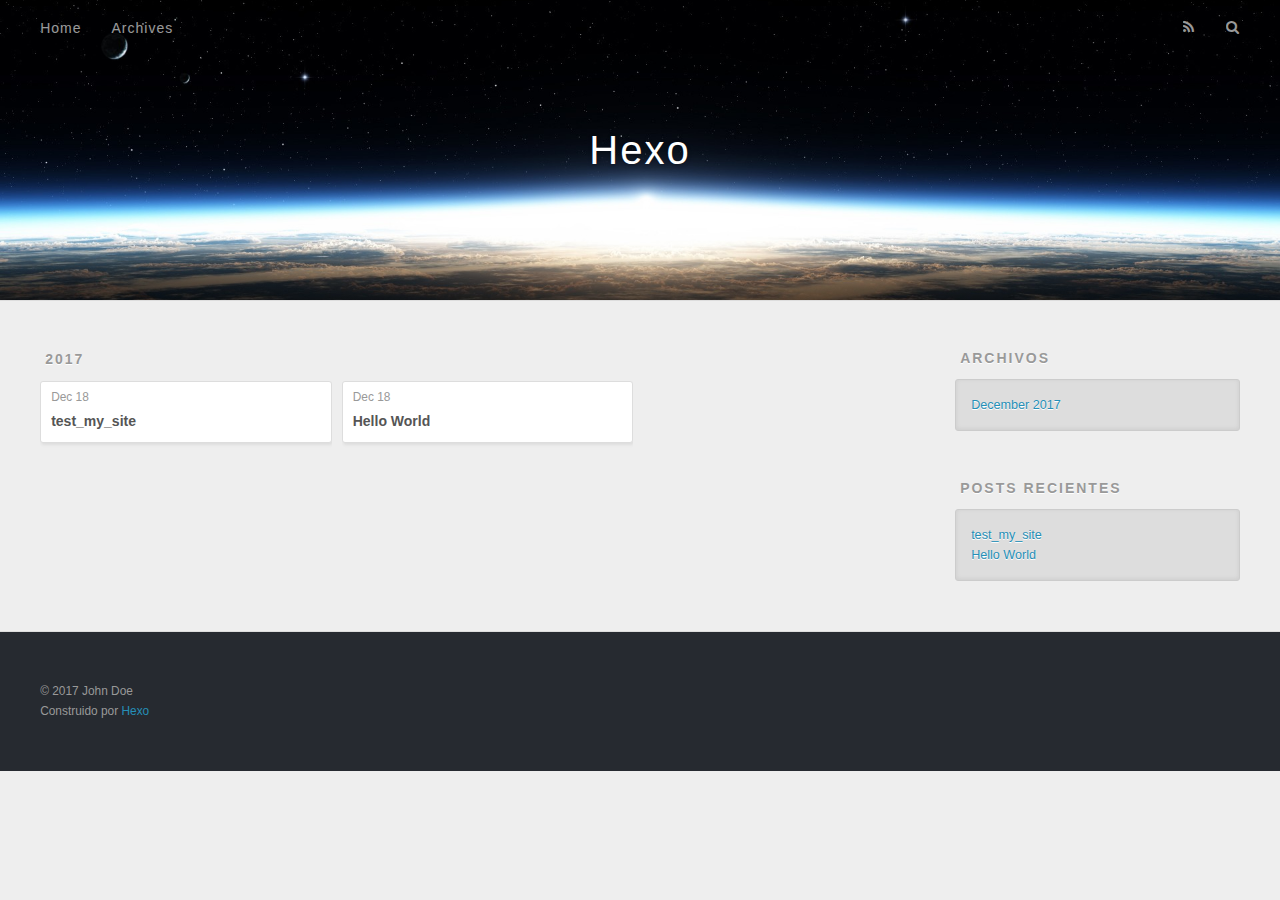
==== archives/index.html @ 65749ff6 "Site updated: 2017-12-18 13:41:14" ====
<!DOCTYPE html>
<html>
<head>
  <meta charset="utf-8">
  

  
  <title>Archivos | Hexo</title>
  <meta name="viewport" content="width=device-width, initial-scale=1, maximum-scale=1">
  <meta property="og:type" content="website">
<meta property="og:title" content="Hexo">
<meta property="og:url" content="http://yoursite.com/archives/index.html">
<meta property="og:site_name" content="Hexo">
<meta name="twitter:card" content="summary">
<meta name="twitter:title" content="Hexo">
  
    <link rel="alternate" href="/atom.xml" title="Hexo" type="application/atom+xml">
  
  
    <link rel="icon" href="/favicon.png">
  
  
    <link href="//fonts.googleapis.com/css?family=Source+Code+Pro" rel="stylesheet" type="text/css">
  
  <link rel="stylesheet" href="/css/style.css">
</head>

<body>
  <div id="container">
    <div id="wrap">
      <header id="header">
  <div id="banner"></div>
  <div id="header-outer" class="outer">
    <div id="header-title" class="inner">
      <h1 id="logo-wrap">
        <a href="/" id="logo">Hexo</a>
      </h1>
      
    </div>
    <div id="header-inner" class="inner">
      <nav id="main-nav">
        <a id="main-nav-toggle" class="nav-icon"></a>
        
          <a class="main-nav-link" href="/">Home</a>
        
          <a class="main-nav-link" href="/archives">Archives</a>
        
      </nav>
      <nav id="sub-nav">
        
          <a id="nav-rss-link" class="nav-icon" href="/atom.xml" title="RSS"></a>
        
        <a id="nav-search-btn" class="nav-icon" title="Buscar"></a>
      </nav>
      <div id="search-form-wrap">
        <form action="//google.com/search" method="get" accept-charset="UTF-8" class="search-form"><input type="search" name="q" class="search-form-input" placeholder="Search"><button type="submit" class="search-form-submit">&#xF002;</button><input type="hidden" name="sitesearch" value="http://yoursite.com"></form>
      </div>
    </div>
  </div>
</header>
      <div class="outer">
        <section id="main">
  
  
    
    
      
      
      <section class="archives-wrap">
        <div class="archive-year-wrap">
          <a href="/archives/2017" class="archive-year">2017</a>
        </div>
        <div class="archives">
    
    <article class="archive-article archive-type-post">
  <div class="archive-article-inner">
    <header class="archive-article-header">
      <a href="/2017/12/18/test-my-site/" class="archive-article-date">
  <time datetime="2017-12-18T04:15:16.000Z" itemprop="datePublished">Dec 18</time>
</a>
      
  
    <h1 itemprop="name">
      <a class="archive-article-title" href="/2017/12/18/test-my-site/">test_my_site</a>
    </h1>
  

    </header>
  </div>
</article>
  
    
    
    <article class="archive-article archive-type-post">
  <div class="archive-article-inner">
    <header class="archive-article-header">
      <a href="/2017/12/18/hello-world/" class="archive-article-date">
  <time datetime="2017-12-18T04:11:05.856Z" itemprop="datePublished">Dec 18</time>
</a>
      
  
    <h1 itemprop="name">
      <a class="archive-article-title" href="/2017/12/18/hello-world/">Hello World</a>
    </h1>
  

    </header>
  </div>
</article>
  
  
    </div></section>
  


</section>
        
          <aside id="sidebar">
  
    

  
    

  
    
  
    
  <div class="widget-wrap">
    <h3 class="widget-title">Archivos</h3>
    <div class="widget">
      <ul class="archive-list"><li class="archive-list-item"><a class="archive-list-link" href="/archives/2017/12/">December 2017</a></li></ul>
    </div>
  </div>


  
    
  <div class="widget-wrap">
    <h3 class="widget-title">Posts recientes</h3>
    <div class="widget">
      <ul>
        
          <li>
            <a href="/2017/12/18/test-my-site/">test_my_site</a>
          </li>
        
          <li>
            <a href="/2017/12/18/hello-world/">Hello World</a>
          </li>
        
      </ul>
    </div>
  </div>

  
</aside>
        
      </div>
      <footer id="footer">
  
  <div class="outer">
    <div id="footer-info" class="inner">
      &copy; 2017 John Doe<br>
      Construido por <a href="http://hexo.io/" target="_blank">Hexo</a>
    </div>
  </div>
</footer>
    </div>
    <nav id="mobile-nav">
  
    <a href="/" class="mobile-nav-link">Home</a>
  
    <a href="/archives" class="mobile-nav-link">Archives</a>
  
</nav>
    

<script src="//ajax.googleapis.com/ajax/libs/jquery/2.0.3/jquery.min.js"></script>


  <link rel="stylesheet" href="/fancybox/jquery.fancybox.css">
  <script src="/fancybox/jquery.fancybox.pack.js"></script>


<script src="/js/script.js"></script>



  </div>
</body>
</html>
---- css/style.css ----
body {
  width: 100%;
}
body:before,
body:after {
  content: "";
  display: table;
}
body:after {
  clear: both;
}
html,
body,
div,
span,
applet,
object,
iframe,
h1,
h2,
h3,
h4,
h5,
h6,
p,
blockquote,
pre,
a,
abbr,
acronym,
address,
big,
cite,
code,
del,
dfn,
em,
img,
ins,
kbd,
q,
s,
samp,
small,
strike,
strong,
sub,
sup,
tt,
var,
dl,
dt,
dd,
ol,
ul,
li,
fieldset,
form,
label,
legend,
table,
caption,
tbody,
tfoot,
thead,
tr,
th,
td {
  margin: 0;
  padding: 0;
  border: 0;
  outline: 0;
  font-weight: inherit;
  font-style: inherit;
  font-family: inherit;
  font-size: 100%;
  vertical-align: baseline;
}
body {
  line-height: 1;
  color: #000;
  background: #fff;
}
ol,
ul {
  list-style: none;
}
table {
  border-collapse: separate;
  border-spacing: 0;
  vertical-align: middle;
}
caption,
th,
td {
  text-align: left;
  font-weight: normal;
  vertical-align: middle;
}
a img {
  border: none;
}
input,
button {
  margin: 0;
  padding: 0;
}
input::-moz-focus-inner,
button::-moz-focus-inner {
  border: 0;
  padding: 0;
}
@font-face {
  font-family: FontAwesome;
  font-style: normal;
  font-weight: normal;
  src: url("fonts/fontawesome-webfont.eot?v=#4.0.3");
  src: url("fonts/fontawesome-webfont.eot?#iefix&v=#4.0.3") format("embedded-opentype"), url("fonts/fontawesome-webfont.woff?v=#4.0.3") format("woff"), url("fonts/fontawesome-webfont.ttf?v=#4.0.3") format("truetype"), url("fonts/fontawesome-webfont.svg#fontawesomeregular?v=#4.0.3") format("svg");
}
html,
body,
#container {
  height: 100%;
}
body {
  background: #eee;
  font: 14px -apple-system, BlinkMacSystemFont, "Segoe UI", "Roboto", "Oxygen", "Ubuntu", "Cantarell", "Fira Sans", "Droid Sans", "Helvetica Neue", sans-serif;
  -webkit-text-size-adjust: 100%;
}
.outer {
  max-width: 1220px;
  margin: 0 auto;
  padding: 0 20px;
}
.outer:before,
.outer:after {
  content: "";
  display: table;
}
.outer:after {
  clear: both;
}
.inner {
  display: inline;
  float: left;
  width: 98.33333333333333%;
  margin: 0 0.833333333333333%;
}
.left,
.alignleft {
  float: left;
}
.right,
.alignright {
  float: right;
}
.clear {
  clear: both;
}
#container {
  position: relative;
}
.mobile-nav-on {
  overflow: hidden;
}
#wrap {
  height: 100%;
  width: 100%;
  position: absolute;
  top: 0;
  left: 0;
  -webkit-transition: 0.2s ease-out;
  -moz-transition: 0.2s ease-out;
  -ms-transition: 0.2s ease-out;
  transition: 0.2s ease-out;
  z-index: 1;
  background: #eee;
}
.mobile-nav-on #wrap {
  left: 280px;
}
@media screen and (min-width: 768px) {
  #main {
    display: inline;
    float: left;
    width: 73.33333333333333%;
    margin: 0 0.833333333333333%;
  }
}
.article-date,
.article-category-link,
.archive-year,
.widget-title {
  text-decoration: none;
  text-transform: uppercase;
  letter-spacing: 2px;
  color: #999;
  margin-bottom: 1em;
  margin-left: 5px;
  line-height: 1em;
  text-shadow: 0 1px #fff;
  font-weight: bold;
}
.article-inner,
.archive-article-inner {
  background: #fff;
  -webkit-box-shadow: 1px 2px 3px #ddd;
  box-shadow: 1px 2px 3px #ddd;
  border: 1px solid #ddd;
  border-radius: 3px;
}
.article-entry h1,
.widget h1 {
  font-size: 2em;
}
.article-entry h2,
.widget h2 {
  font-size: 1.5em;
}
.article-entry h3,
.widget h3 {
  font-size: 1.3em;
}
.article-entry h4,
.widget h4 {
  font-size: 1.2em;
}
.article-entry h5,
.widget h5 {
  font-size: 1em;
}
.article-entry h6,
.widget h6 {
  font-size: 1em;
  color: #999;
}
.article-entry hr,
.widget hr {
  border: 1px dashed #ddd;
}
.article-entry strong,
.widget strong {
  font-weight: bold;
}
.article-entry em,
.widget em,
.article-entry cite,
.widget cite {
  font-style: italic;
}
.article-entry sup,
.widget sup,
.article-entry sub,
.widget sub {
  font-size: 0.75em;
  line-height: 0;
  position: relative;
  vertical-align: baseline;
}
.article-entry sup,
.widget sup {
  top: -0.5em;
}
.article-entry sub,
.widget sub {
  bottom: -0.2em;
}
.article-entry small,
.widget small {
  font-size: 0.85em;
}
.article-entry acronym,
.widget acronym,
.article-entry abbr,
.widget abbr {
  border-bottom: 1px dotted;
}
.article-entry ul,
.widget ul,
.article-entry ol,
.widget ol,
.article-entry dl,
.widget dl {
  margin: 0 20px;
  line-height: 1.6em;
}
.article-entry ul ul,
.widget ul ul,
.article-entry ol ul,
.widget ol ul,
.article-entry ul ol,
.widget ul ol,
.article-entry ol ol,
.widget ol ol {
  margin-top: 0;
  margin-bottom: 0;
}
.article-entry ul,
.widget ul {
  list-style: disc;
}
.article-entry ol,
.widget ol {
  list-style: decimal;
}
.article-entry dt,
.widget dt {
  font-weight: bold;
}
#header {
  height: 300px;
  position: relative;
  border-bottom: 1px solid #ddd;
}
#header:before,
#header:after {
  content: "";
  position: absolute;
  left: 0;
  right: 0;
  height: 40px;
}
#header:before {
  top: 0;
  background: -webkit-linear-gradient(rgba(0,0,0,0.2), transparent);
  background: -moz-linear-gradient(rgba(0,0,0,0.2), transparent);
  background: -ms-linear-gradient(rgba(0,0,0,0.2), transparent);
  background: linear-gradient(rgba(0,0,0,0.2), transparent);
}
#header:after {
  bottom: 0;
  background: -webkit-linear-gradient(transparent, rgba(0,0,0,0.2));
  background: -moz-linear-gradient(transparent, rgba(0,0,0,0.2));
  background: -ms-linear-gradient(transparent, rgba(0,0,0,0.2));
  background: linear-gradient(transparent, rgba(0,0,0,0.2));
}
#header-outer {
  height: 100%;
  position: relative;
}
#header-inner {
  position: relative;
  overflow: hidden;
}
#banner {
  position: absolute;
  top: 0;
  left: 0;
  width: 100%;
  height: 100%;
  background: url("images/banner.jpg") center #000;
  -webkit-background-size: cover;
  -moz-background-size: cover;
  background-size: cover;
  z-index: -1;
}
#header-title {
  text-align: center;
  height: 40px;
  position: absolute;
  top: 50%;
  left: 0;
  margin-top: -20px;
}
#logo,
#subtitle {
  text-decoration: none;
  color: #fff;
  font-weight: 300;
  text-shadow: 0 1px 4px rgba(0,0,0,0.3);
}
#logo {
  font-size: 40px;
  line-height: 40px;
  letter-spacing: 2px;
}
#subtitle {
  font-size: 16px;
  line-height: 16px;
  letter-spacing: 1px;
}
#subtitle-wrap {
  margin-top: 16px;
}
#main-nav {
  float: left;
  margin-left: -15px;
}
.nav-icon,
.main-nav-link {
  float: left;
  color: #fff;
  opacity: 0.6;
  text-decoration: none;
  text-shadow: 0 1px rgba(0,0,0,0.2);
  -webkit-transition: opacity 0.2s;
  -moz-transition: opacity 0.2s;
  -ms-transition: opacity 0.2s;
  transition: opacity 0.2s;
  display: block;
  padding: 20px 15px;
}
.nav-icon:hover,
.main-nav-link:hover {
  opacity: 1;
}
.nav-icon {
  font-family: FontAwesome;
  text-align: center;
  font-size: 14px;
  width: 14px;
  height: 14px;
  padding: 20px 15px;
  position: relative;
  cursor: pointer;
}
.main-nav-link {
  font-weight: 300;
  letter-spacing: 1px;
}
@media screen and (max-width: 479px) {
  .main-nav-link {
    display: none;
  }
}
#main-nav-toggle {
  display: none;
}
#main-nav-toggle:before {
  content: "\f0c9";
}
@media screen and (max-width: 479px) {
  #main-nav-toggle {
    display: block;
  }
}
#sub-nav {
  float: right;
  margin-right: -15px;
}
#nav-rss-link:before {
  content: "\f09e";
}
#nav-search-btn:before {
  content: "\f002";
}
#search-form-wrap {
  position: absolute;
  top: 15px;
  width: 150px;
  height: 30px;
  right: -150px;
  opacity: 0;
  -webkit-transition: 0.2s ease-out;
  -moz-transition: 0.2s ease-out;
  -ms-transition: 0.2s ease-out;
  transition: 0.2s ease-out;
}
#search-form-wrap.on {
  opacity: 1;
  right: 0;
}
@media screen and (max-width: 479px) {
  #search-form-wrap {
    width: 100%;
    right: -100%;
  }
}
.search-form {
  position: absolute;
  top: 0;
  left: 0;
  right: 0;
  background: #fff;
  padding: 5px 15px;
  border-radius: 15px;
  -webkit-box-shadow: 0 0 10px rgba(0,0,0,0.3);
  box-shadow: 0 0 10px rgba(0,0,0,0.3);
}
.search-form-input {
  border: none;
  background: none;
  color: #555;
  width: 100%;
  font: 13px -apple-system, BlinkMacSystemFont, "Segoe UI", "Roboto", "Oxygen", "Ubuntu", "Cantarell", "Fira Sans", "Droid Sans", "Helvetica Neue", sans-serif;
  outline: none;
}
.search-form-input::-webkit-search-results-decoration,
.search-form-input::-webkit-search-cancel-button {
  -webkit-appearance: none;
}
.search-form-submit {
  position: absolute;
  top: 50%;
  right: 10px;
  margin-top: -7px;
  font: 13px FontAwesome;
  border: none;
  background: none;
  color: #bbb;
  cursor: pointer;
}
.search-form-submit:hover,
.search-form-submit:focus {
  color: #777;
}
.article {
  margin: 50px 0;
}
.article-inner {
  overflow: hidden;
}
.article-meta:before,
.article-meta:after {
  content: "";
  display: table;
}
.article-meta:after {
  clear: both;
}
.article-date {
  float: left;
}
.article-category {
  float: left;
  line-height: 1em;
  color: #ccc;
  text-shadow: 0 1px #fff;
  margin-left: 8px;
}
.article-category:before {
  content: "\2022";
}
.article-category-link {
  margin: 0 12px 1em;
}
.article-header {
  padding: 20px 20px 0;
}
.article-title {
  text-decoration: none;
  font-size: 2em;
  font-weight: bold;
  color: #555;
  line-height: 1.1em;
  -webkit-transition: color 0.2s;
  -moz-transition: color 0.2s;
  -ms-transition: color 0.2s;
  transition: color 0.2s;
}
a.article-title:hover {
  color: #258fb8;
}
.article-entry {
  color: #555;
  padding: 0 20px;
}
.article-entry:before,
.article-entry:after {
  content: "";
  display: table;
}
.article-entry:after {
  clear: both;
}
.article-entry p,
.article-entry table {
  line-height: 1.6em;
  margin: 1.6em 0;
}
.article-entry h1,
.article-entry h2,
.article-entry h3,
.article-entry h4,
.article-entry h5,
.article-entry h6 {
  font-weight: bold;
}
.article-entry h1,
.article-entry h2,
.article-entry h3,
.article-entry h4,
.article-entry h5,
.article-entry h6 {
  line-height: 1.1em;
  margin: 1.1em 0;
}
.article-entry a {
  color: #258fb8;
  text-decoration: none;
}
.article-entry a:hover {
  text-decoration: underline;
}
.article-entry ul,
.article-entry ol,
.article-entry dl {
  margin-top: 1.6em;
  margin-bottom: 1.6em;
}
.article-entry img,
.article-entry video {
  max-width: 100%;
  height: auto;
  display: block;
  margin: auto;
}
.article-entry iframe {
  border: none;
}
.article-entry table {
  width: 100%;
  border-collapse: collapse;
  border-spacing: 0;
}
.article-entry th {
  font-weight: bold;
  border-bottom: 3px solid #ddd;
  padding-bottom: 0.5em;
}
.article-entry td {
  border-bottom: 1px solid #ddd;
  padding: 10px 0;
}
.article-entry blockquote {
  font-family: Georgia, "Times New Roman", serif;
  font-size: 1.4em;
  margin: 1.6em 20px;
  text-align: center;
}
.article-entry blockquote footer {
  font-size: 14px;
  margin: 1.6em 0;
  font-family: -apple-system, BlinkMacSystemFont, "Segoe UI", "Roboto", "Oxygen", "Ubuntu", "Cantarell", "Fira Sans", "Droid Sans", "Helvetica Neue", sans-serif;
}
.article-entry blockquote footer cite:before {
  content: "—";
  padding: 0 0.5em;
}
.article-entry .pullquote {
  text-align: left;
  width: 45%;
  margin: 0;
}
.article-entry .pullquote.left {
  margin-left: 0.5em;
  margin-right: 1em;
}
.article-entry .pullquote.right {
  margin-right: 0.5em;
  margin-left: 1em;
}
.article-entry .caption {
  color: #999;
  display: block;
  font-size: 0.9em;
  margin-top: 0.5em;
  position: relative;
  text-align: center;
}
.article-entry .video-container {
  position: relative;
  padding-top: 56.25%;
  height: 0;
  overflow: hidden;
}
.article-entry .video-container iframe,
.article-entry .video-container object,
.article-entry .video-container embed {
  position: absolute;
  top: 0;
  left: 0;
  width: 100%;
  height: 100%;
  margin-top: 0;
}
.article-more-link a {
  display: inline-block;
  line-height: 1em;
  padding: 6px 15px;
  border-radius: 15px;
  background: #eee;
  color: #999;
  text-shadow: 0 1px #fff;
  text-decoration: none;
}
.article-more-link a:hover {
  background: #258fb8;
  color: #fff;
  text-decoration: none;
  text-shadow: 0 1px #1e7293;
}
.article-footer {
  font-size: 0.85em;
  line-height: 1.6em;
  border-top: 1px solid #ddd;
  padding-top: 1.6em;
  margin: 0 20px 20px;
}
.article-footer:before,
.article-footer:after {
  content: "";
  display: table;
}
.article-footer:after {
  clear: both;
}
.article-footer a {
  color: #999;
  text-decoration: none;
}
.article-footer a:hover {
  color: #555;
}
.article-tag-list-item {
  float: left;
  margin-right: 10px;
}
.article-tag-list-link:before {
  content: "#";
}
.article-comment-link {
  float: right;
}
.article-comment-link:before {
  content: "\f075";
  font-family: FontAwesome;
  padding-right: 8px;
}
.article-share-link {
  cursor: pointer;
  float: right;
  margin-left: 20px;
}
.article-share-link:before {
  content: "\f064";
  font-family: FontAwesome;
  padding-right: 6px;
}
#article-nav {
  position: relative;
}
#article-nav:before,
#article-nav:after {
  content: "";
  display: table;
}
#article-nav:after {
  clear: both;
}
@media screen and (min-width: 768px) {
  #article-nav {
    margin: 50px 0;
  }
  #article-nav:before {
    width: 8px;
    height: 8px;
    position: absolute;
    top: 50%;
    left: 50%;
    margin-top: -4px;
    margin-left: -4px;
    content: "";
    border-radius: 50%;
    background: #ddd;
    -webkit-box-shadow: 0 1px 2px #fff;
    box-shadow: 0 1px 2px #fff;
  }
}
.article-nav-link-wrap {
  text-decoration: none;
  text-shadow: 0 1px #fff;
  color: #999;
  -webkit-box-sizing: border-box;
  -moz-box-sizing: border-box;
  box-sizing: border-box;
  margin-top: 50px;
  text-align: center;
  display: block;
}
.article-nav-link-wrap:hover {
  color: #555;
}
@media screen and (min-width: 768px) {
  .article-nav-link-wrap {
    width: 50%;
    margin-top: 0;
  }
}
@media screen and (min-width: 768px) {
  #article-nav-newer {
    float: left;
    text-align: right;
    padding-right: 20px;
  }
}
@media screen and (min-width: 768px) {
  #article-nav-older {
    float: right;
    text-align: left;
    padding-left: 20px;
  }
}
.article-nav-caption {
  text-transform: uppercase;
  letter-spacing: 2px;
  color: #ddd;
  line-height: 1em;
  font-weight: bold;
}
#article-nav-newer .article-nav-caption {
  margin-right: -2px;
}
.article-nav-title {
  font-size: 0.85em;
  line-height: 1.6em;
  margin-top: 0.5em;
}
.article-share-box {
  position: absolute;
  display: none;
  background: #fff;
  -webkit-box-shadow: 1px 2px 10px rgba(0,0,0,0.2);
  box-shadow: 1px 2px 10px rgba(0,0,0,0.2);
  border-radius: 3px;
  margin-left: -145px;
  overflow: hidden;
  z-index: 1;
}
.article-share-box.on {
  display: block;
}
.article-share-input {
  width: 100%;
  background: none;
  -webkit-box-sizing: border-box;
  -moz-box-sizing: border-box;
  box-sizing: border-box;
  font: 14px -apple-system, BlinkMacSystemFont, "Segoe UI", "Roboto", "Oxygen", "Ubuntu", "Cantarell", "Fira Sans", "Droid Sans", "Helvetica Neue", sans-serif;
  padding: 0 15px;
  color: #555;
  outline: none;
  border: 1px solid #ddd;
  border-radius: 3px 3px 0 0;
  height: 36px;
  line-height: 36px;
}
.article-share-links {
  background: #eee;
}
.article-share-links:before,
.article-share-links:after {
  content: "";
  display: table;
}
.article-share-links:after {
  clear: both;
}
.article-share-twitter,
.article-share-facebook,
.article-share-pinterest,
.article-share-google {
  width: 50px;
  height: 36px;
  display: block;
  float: left;
  position: relative;
  color: #999;
  text-shadow: 0 1px #fff;
}
.article-share-twitter:before,
.article-share-facebook:before,
.article-share-pinterest:before,
.article-share-google:before {
  font-size: 20px;
  font-family: FontAwesome;
  width: 20px;
  height: 20px;
  position: absolute;
  top: 50%;
  left: 50%;
  margin-top: -10px;
  margin-left: -10px;
  text-align: center;
}
.article-share-twitter:hover,
.article-share-facebook:hover,
.article-share-pinterest:hover,
.article-share-google:hover {
  color: #fff;
}
.article-share-twitter:before {
  content: "\f099";
}
.article-share-twitter:hover {
  background: #00aced;
  text-shadow: 0 1px #008abe;
}
.article-share-facebook:before {
  content: "\f09a";
}
.article-share-facebook:hover {
  background: #3b5998;
  text-shadow: 0 1px #2f477a;
}
.article-share-pinterest:before {
  content: "\f0d2";
}
.article-share-pinterest:hover {
  background: #cb2027;
  text-shadow: 0 1px #a21a1f;
}
.article-share-google:before {
  content: "\f0d5";
}
.article-share-google:hover {
  background: #dd4b39;
  text-shadow: 0 1px #be3221;
}
.article-gallery {
  background: #000;
  position: relative;
}
.article-gallery-photos {
  position: relative;
  overflow: hidden;
}
.article-gallery-img {
  display: none;
  max-width: 100%;
}
.article-gallery-img:first-child {
  display: block;
}
.article-gallery-img.loaded {
  position: absolute;
  display: block;
}
.article-gallery-img img {
  display: block;
  max-width: 100%;
  margin: 0 auto;
}
#comments {
  background: #fff;
  -webkit-box-shadow: 1px 2px 3px #ddd;
  box-shadow: 1px 2px 3px #ddd;
  padding: 20px;
  border: 1px solid #ddd;
  border-radius: 3px;
  margin: 50px 0;
}
#comments a {
  color: #258fb8;
}
.archives-wrap {
  margin: 50px 0;
}
.archives:before,
.archives:after {
  content: "";
  display: table;
}
.archives:after {
  clear: both;
}
.archive-year-wrap {
  margin-bottom: 1em;
}
.archives {
  -webkit-column-gap: 10px;
  -moz-column-gap: 10px;
  column-gap: 10px;
}
@media screen and (min-width: 480px) and (max-width: 767px) {
  .archives {
    -webkit-column-count: 2;
    -moz-column-count: 2;
    column-count: 2;
  }
}
@media screen and (min-width: 768px) {
  .archives {
    -webkit-column-count: 3;
    -moz-column-count: 3;
    column-count: 3;
  }
}
.archive-article {
  -webkit-column-break-inside: avoid;
  page-break-inside: avoid;
  overflow: hidden;
  break-inside: avoid-column;
}
.archive-article-inner {
  padding: 10px;
  margin-bottom: 15px;
}
.archive-article-title {
  text-decoration: none;
  font-weight: bold;
  color: #555;
  -webkit-transition: color 0.2s;
  -moz-transition: color 0.2s;
  -ms-transition: color 0.2s;
  transition: color 0.2s;
  line-height: 1.6em;
}
.archive-article-title:hover {
  color: #258fb8;
}
.archive-article-footer {
  margin-top: 1em;
}
.archive-article-date {
  color: #999;
  text-decoration: none;
  font-size: 0.85em;
  line-height: 1em;
  margin-bottom: 0.5em;
  display: block;
}
#page-nav {
  margin: 50px auto;
  background: #fff;
  -webkit-box-shadow: 1px 2px 3px #ddd;
  box-shadow: 1px 2px 3px #ddd;
  border: 1px solid #ddd;
  border-radius: 3px;
  text-align: center;
  color: #999;
  overflow: hidden;
}
#page-nav:before,
#page-nav:after {
  content: "";
  display: table;
}
#page-nav:after {
  clear: both;
}
#page-nav a,
#page-nav span {
  padding: 10px 20px;
  line-height: 1;
  height: 2ex;
}
#page-nav a {
  color: #999;
  text-decoration: none;
}
#page-nav a:hover {
  background: #999;
  color: #fff;
}
#page-nav .prev {
  float: left;
}
#page-nav .next {
  float: right;
}
#page-nav .page-number {
  display: inline-block;
}
@media screen and (max-width: 479px) {
  #page-nav .page-number {
    display: none;
  }
}
#page-nav .current {
  color: #555;
  font-weight: bold;
}
#page-nav .space {
  color: #ddd;
}
#footer {
  background: #262a30;
  padding: 50px 0;
  border-top: 1px solid #ddd;
  color: #999;
}
#footer a {
  color: #258fb8;
  text-decoration: none;
}
#footer a:hover {
  text-decoration: underline;
}
#footer-info {
  line-height: 1.6em;
  font-size: 0.85em;
}
.article-entry pre,
.article-entry .highlight {
  background: #2d2d2d;
  margin: 0 -20px;
  padding: 15px 20px;
  border-style: solid;
  border-color: #ddd;
  border-width: 1px 0;
  overflow: auto;
  color: #ccc;
  line-height: 22.400000000000002px;
}
.article-entry .highlight .gutter pre,
.article-entry .gist .gist-file .gist-data .line-numbers {
  color: #666;
  font-size: 0.85em;
}
.article-entry pre,
.article-entry code {
  font-family: "Source Code Pro", Consolas, Monaco, Menlo, Consolas, monospace;
}
.article-entry code {
  background: #eee;
  text-shadow: 0 1px #fff;
  padding: 0 0.3em;
}
.article-entry pre code {
  background: none;
  text-shadow: none;
  padding: 0;
}
.article-entry .highlight pre {
  border: none;
  margin: 0;
  padding: 0;
}
.article-entry .highlight table {
  margin: 0;
  width: auto;
}
.article-entry .highlight td {
  border: none;
  padding: 0;
}
.article-entry .highlight figcaption {
  font-size: 0.85em;
  color: #999;
  line-height: 1em;
  margin-bottom: 1em;
}
.article-entry .highlight figcaption:before,
.article-entry .highlight figcaption:after {
  content: "";
  display: table;
}
.article-entry .highlight figcaption:after {
  clear: both;
}
.article-entry .highlight figcaption a {
  float: right;
}
.article-entry .highlight .gutter pre {
  text-align: right;
  padding-right: 20px;
}
.article-entry .highlight .line {
  height: 22.400000000000002px;
}
.article-entry .highlight .line.marked {
  background: #515151;
}
.article-entry .gist {
  margin: 0 -20px;
  border-style: solid;
  border-color: #ddd;
  border-width: 1px 0;
  background: #2d2d2d;
  padding: 15px 20px 15px 0;
}
.article-entry .gist .gist-file {
  border: none;
  font-family: "Source Code Pro", Consolas, Monaco, Menlo, Consolas, monospace;
  margin: 0;
}
.article-entry .gist .gist-file .gist-data {
  background: none;
  border: none;
}
.article-entry .gist .gist-file .gist-data .line-numbers {
  background: none;
  border: none;
  padding: 0 20px 0 0;
}
.article-entry .gist .gist-file .gist-data .line-data {
  padding: 0 !important;
}
.article-entry .gist .gist-file .highlight {
  margin: 0;
  padding: 0;
  border: none;
}
.article-entry .gist .gist-file .gist-meta {
  background: #2d2d2d;
  color: #999;
  font: 0.85em -apple-system, BlinkMacSystemFont, "Segoe UI", "Roboto", "Oxygen", "Ubuntu", "Cantarell", "Fira Sans", "Droid Sans", "Helvetica Neue", sans-serif;
  text-shadow: 0 0;
  padding: 0;
  margin-top: 1em;
  margin-left: 20px;
}
.article-entry .gist .gist-file .gist-meta a {
  color: #258fb8;
  font-weight: normal;
}
.article-entry .gist .gist-file .gist-meta a:hover {
  text-decoration: underline;
}
pre .comment,
pre .title {
  color: #999;
}
pre .variable,
pre .attribute,
pre .tag,
pre .regexp,
pre .ruby .constant,
pre .xml .tag .title,
pre .xml .pi,
pre .xml .doctype,
pre .html .doctype,
pre .css .id,
pre .css .class,
pre .css .pseudo {
  color: #f2777a;
}
pre .number,
pre .preprocessor,
pre .built_in,
pre .literal,
pre .params,
pre .constant {
  color: #f99157;
}
pre .class,
pre .ruby .class .title,
pre .css .rules .attribute {
  color: #9c9;
}
pre .string,
pre .value,
pre .inheritance,
pre .header,
pre .ruby .symbol,
pre .xml .cdata {
  color: #9c9;
}
pre .css .hexcolor {
  color: #6cc;
}
pre .function,
pre .python .decorator,
pre .python .title,
pre .ruby .function .title,
pre .ruby .title .keyword,
pre .perl .sub,
pre .javascript .title,
pre .coffeescript .title {
  color: #69c;
}
pre .keyword,
pre .javascript .function {
  color: #c9c;
}
@media screen and (max-width: 479px) {
  #mobile-nav {
    position: absolute;
    top: 0;
    left: 0;
    width: 280px;
    height: 100%;
    background: #191919;
    border-right: 1px solid #fff;
  }
}
@media screen and (max-width: 479px) {
  .mobile-nav-link {
    display: block;
    color: #999;
    text-decoration: none;
    padding: 15px 20px;
    font-weight: bold;
  }
  .mobile-nav-link:hover {
    color: #fff;
  }
}
@media screen and (min-width: 768px) {
  #sidebar {
    display: inline;
    float: left;
    width: 23.333333333333332%;
    margin: 0 0.833333333333333%;
  }
}
.widget-wrap {
  margin: 50px 0;
}
.widget {
  color: #777;
  text-shadow: 0 1px #fff;
  background: #ddd;
  -webkit-box-shadow: 0 -1px 4px #ccc inset;
  box-shadow: 0 -1px 4px #ccc inset;
  border: 1px solid #ccc;
  padding: 15px;
  border-radius: 3px;
}
.widget a {
  color: #258fb8;
  text-decoration: none;
}
.widget a:hover {
  text-decoration: underline;
}
.widget ul ul,
.widget ol ul,
.widget dl ul,
.widget ul ol,
.widget ol ol,
.widget dl ol,
.widget ul dl,
.widget ol dl,
.widget dl dl {
  margin-left: 15px;
  list-style: disc;
}
.widget {
  line-height: 1.6em;
  word-wrap: break-word;
  font-size: 0.9em;
}
.widget ul,
.widget ol {
  list-style: none;
  margin: 0;
}
.widget ul ul,
.widget ol ul,
.widget ul ol,
.widget ol ol {
  margin: 0 20px;
}
.widget ul ul,
.widget ol ul {
  list-style: disc;
}
.widget ul ol,
.widget ol ol {
  list-style: decimal;
}
.category-list-count,
.tag-list-count,
.archive-list-count {
  padding-left: 5px;
  color: #999;
  font-size: 0.85em;
}
.category-list-count:before,
.tag-list-count:before,
.archive-list-count:before {
  content: "(";
}
.category-list-count:after,
.tag-list-count:after,
.archive-list-count:after {
  content: ")";
}
.tagcloud a {
  margin-right: 5px;
  display: inline-block;
}
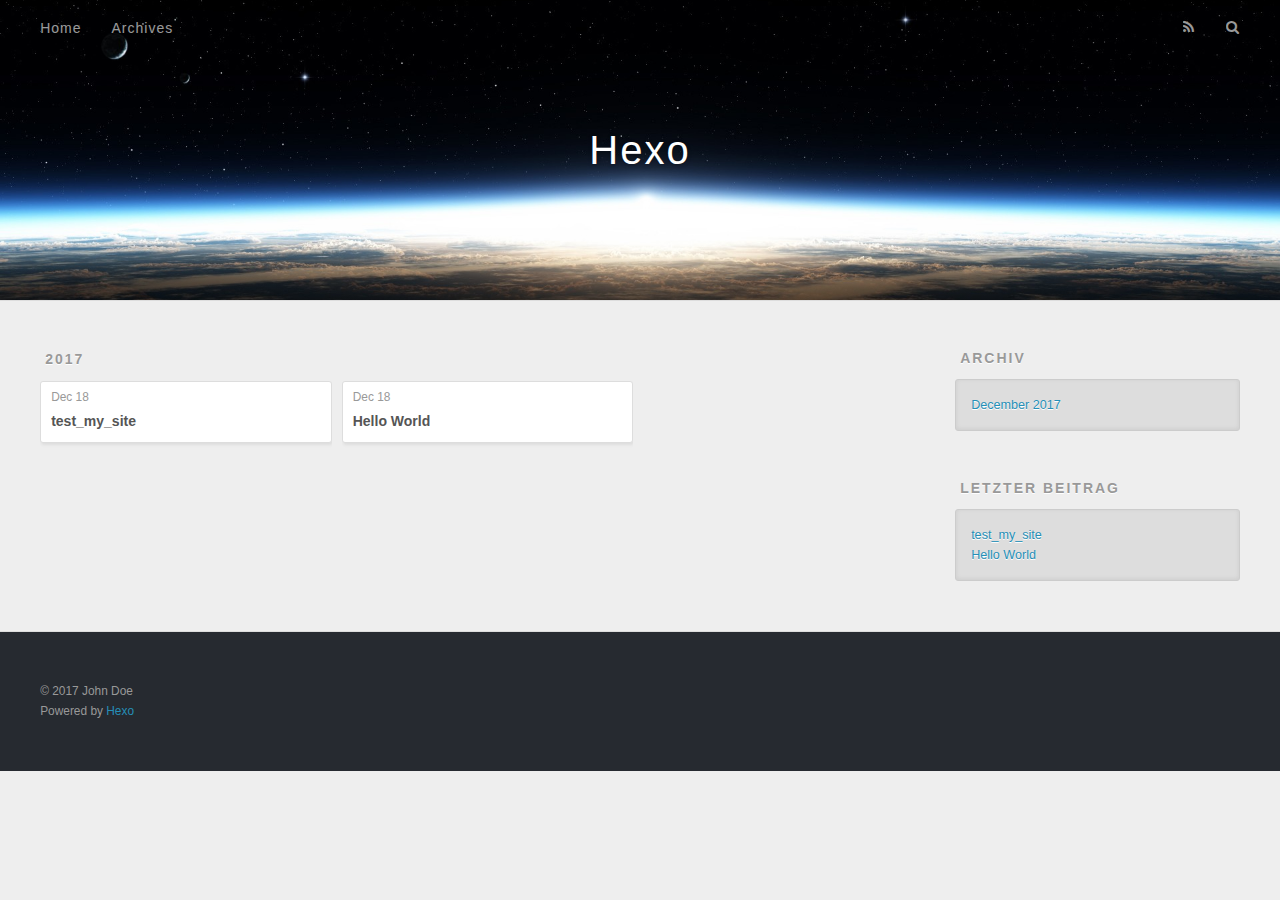
==== commit 6062cc35: "Site updated: 2017-12-18 14:22:18" ====
--- a/archives/index.html
+++ b/archives/index.html
@@ -5,7 +5,7 @@
   
 
   
-  <title>Archivos | Hexo</title>
+  <title>Archiv | Hexo</title>
   <meta name="viewport" content="width=device-width, initial-scale=1, maximum-scale=1">
   <meta property="og:type" content="website">
 <meta property="og:title" content="Hexo">
@@ -48,9 +48,9 @@
       </nav>
       <nav id="sub-nav">
         
-          <a id="nav-rss-link" class="nav-icon" href="/atom.xml" title="RSS"></a>
+          <a id="nav-rss-link" class="nav-icon" href="/atom.xml" title="RSS Feed"></a>
         
-        <a id="nav-search-btn" class="nav-icon" title="Buscar"></a>
+        <a id="nav-search-btn" class="nav-icon" title="Suche"></a>
       </nav>
       <div id="search-form-wrap">
         <form action="//google.com/search" method="get" accept-charset="UTF-8" class="search-form"><input type="search" name="q" class="search-form-input" placeholder="Search"><button type="submit" class="search-form-submit">&#xF002;</button><input type="hidden" name="sitesearch" value="http://yoursite.com"></form>
@@ -127,7 +127,7 @@
   
     
   <div class="widget-wrap">
-    <h3 class="widget-title">Archivos</h3>
+    <h3 class="widget-title">Archiv</h3>
     <div class="widget">
       <ul class="archive-list"><li class="archive-list-item"><a class="archive-list-link" href="/archives/2017/12/">December 2017</a></li></ul>
     </div>
@@ -137,7 +137,7 @@
   
     
   <div class="widget-wrap">
-    <h3 class="widget-title">Posts recientes</h3>
+    <h3 class="widget-title">letzter Beitrag</h3>
     <div class="widget">
       <ul>
         
@@ -162,7 +162,7 @@
   <div class="outer">
     <div id="footer-info" class="inner">
       &copy; 2017 John Doe<br>
-      Construido por <a href="http://hexo.io/" target="_blank">Hexo</a>
+      Powered by <a href="http://hexo.io/" target="_blank">Hexo</a>
     </div>
   </div>
 </footer>
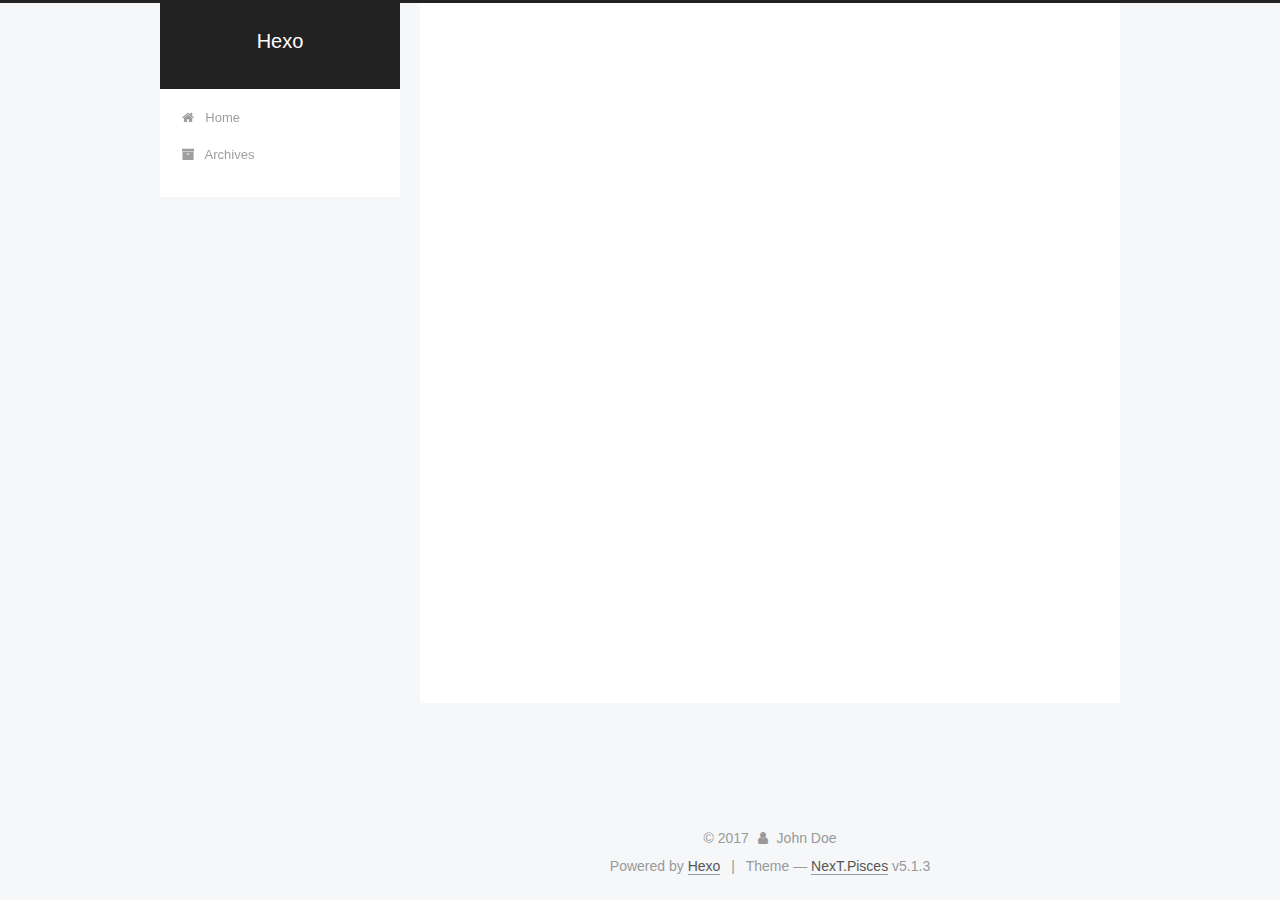
==== commit 145b6370: "Site updated: 2017-12-18 17:13:27" ====
--- a/archives/index.html
+++ b/archives/index.html
@@ -1,192 +1,596 @@
 <!DOCTYPE html>
-<html>
+
+
+
+  
+
+
+<html class="theme-next pisces use-motion" lang="">
 <head>
-  <meta charset="utf-8">
-  
-
-  
-  <title>Archiv | Hexo</title>
-  <meta name="viewport" content="width=device-width, initial-scale=1, maximum-scale=1">
-  <meta property="og:type" content="website">
+  <meta charset="UTF-8"/>
+<meta http-equiv="X-UA-Compatible" content="IE=edge" />
+<meta name="viewport" content="width=device-width, initial-scale=1, maximum-scale=1"/>
+<meta name="theme-color" content="#222">
+
+
+
+
+
+
+
+
+
+<meta http-equiv="Cache-Control" content="no-transform" />
+<meta http-equiv="Cache-Control" content="no-siteapp" />
+
+
+
+
+
+
+
+
+
+
+
+
+
+
+
+
+  
+  
+  <link href="/lib/fancybox/source/jquery.fancybox.css?v=2.1.5" rel="stylesheet" type="text/css" />
+
+
+
+
+
+
+
+<link href="/lib/font-awesome/css/font-awesome.min.css?v=4.6.2" rel="stylesheet" type="text/css" />
+
+<link href="/css/main.css?v=5.1.3" rel="stylesheet" type="text/css" />
+
+
+  <link rel="apple-touch-icon" sizes="180x180" href="/images/apple-touch-icon-next.png?v=5.1.3">
+
+
+  <link rel="icon" type="image/png" sizes="32x32" href="/images/favicon-32x32-next.png?v=5.1.3">
+
+
+  <link rel="icon" type="image/png" sizes="16x16" href="/images/favicon-16x16-next.png?v=5.1.3">
+
+
+  <link rel="mask-icon" href="/images/logo.svg?v=5.1.3" color="#222">
+
+
+
+
+
+  <meta name="keywords" content="Hexo, NexT" />
+
+
+
+
+
+
+
+
+
+
+<meta property="og:type" content="website">
 <meta property="og:title" content="Hexo">
 <meta property="og:url" content="http://yoursite.com/archives/index.html">
 <meta property="og:site_name" content="Hexo">
 <meta name="twitter:card" content="summary">
 <meta name="twitter:title" content="Hexo">
-  
-    <link rel="alternate" href="/atom.xml" title="Hexo" type="application/atom+xml">
-  
-  
-    <link rel="icon" href="/favicon.png">
-  
-  
-    <link href="//fonts.googleapis.com/css?family=Source+Code+Pro" rel="stylesheet" type="text/css">
-  
-  <link rel="stylesheet" href="/css/style.css">
+
+
+
+<script type="text/javascript" id="hexo.configurations">
+  var NexT = window.NexT || {};
+  var CONFIG = {
+    root: '/',
+    scheme: 'Pisces',
+    version: '5.1.3',
+    sidebar: {"position":"left","display":"post","offset":12,"b2t":false,"scrollpercent":false,"onmobile":false},
+    fancybox: true,
+    tabs: true,
+    motion: {"enable":true,"async":false,"transition":{"post_block":"fadeIn","post_header":"slideDownIn","post_body":"slideDownIn","coll_header":"slideLeftIn","sidebar":"slideUpIn"}},
+    duoshuo: {
+      userId: '0',
+      author: 'Author'
+    },
+    algolia: {
+      applicationID: '',
+      apiKey: '',
+      indexName: '',
+      hits: {"per_page":10},
+      labels: {"input_placeholder":"Search for Posts","hits_empty":"We didn't find any results for the search: ${query}","hits_stats":"${hits} results found in ${time} ms"}
+    }
+  };
+</script>
+
+
+
+  <link rel="canonical" href="http://yoursite.com/archives/"/>
+
+
+
+
+
+  <title>Archive | Hexo</title>
+  
+
+
+
+
+
+
+
+
 </head>
 
-<body>
-  <div id="container">
-    <div id="wrap">
-      <header id="header">
-  <div id="banner"></div>
-  <div id="header-outer" class="outer">
-    <div id="header-title" class="inner">
-      <h1 id="logo-wrap">
-        <a href="/" id="logo">Hexo</a>
-      </h1>
-      
+<body itemscope itemtype="http://schema.org/WebPage" lang="">
+
+  
+  
+    
+  
+
+  <div class="container sidebar-position-left page-archive">
+    <div class="headband"></div>
+
+    <header id="header" class="header" itemscope itemtype="http://schema.org/WPHeader">
+      <div class="header-inner"><div class="site-brand-wrapper">
+  <div class="site-meta ">
+    
+
+    <div class="custom-logo-site-title">
+      <a href="/"  class="brand" rel="start">
+        <span class="logo-line-before"><i></i></span>
+        <span class="site-title">Hexo</span>
+        <span class="logo-line-after"><i></i></span>
+      </a>
     </div>
-    <div id="header-inner" class="inner">
-      <nav id="main-nav">
-        <a id="main-nav-toggle" class="nav-icon"></a>
-        
-          <a class="main-nav-link" href="/">Home</a>
-        
-          <a class="main-nav-link" href="/archives">Archives</a>
-        
-      </nav>
-      <nav id="sub-nav">
-        
-          <a id="nav-rss-link" class="nav-icon" href="/atom.xml" title="RSS Feed"></a>
-        
-        <a id="nav-search-btn" class="nav-icon" title="Suche"></a>
-      </nav>
-      <div id="search-form-wrap">
-        <form action="//google.com/search" method="get" accept-charset="UTF-8" class="search-form"><input type="search" name="q" class="search-form-input" placeholder="Search"><button type="submit" class="search-form-submit">&#xF002;</button><input type="hidden" name="sitesearch" value="http://yoursite.com"></form>
+      
+        <p class="site-subtitle"></p>
+      
+  </div>
+
+  <div class="site-nav-toggle">
+    <button>
+      <span class="btn-bar"></span>
+      <span class="btn-bar"></span>
+      <span class="btn-bar"></span>
+    </button>
+  </div>
+</div>
+
+<nav class="site-nav">
+  
+
+  
+    <ul id="menu" class="menu">
+      
+        
+        <li class="menu-item menu-item-home">
+          <a href="/" rel="section">
+            
+              <i class="menu-item-icon fa fa-fw fa-home"></i> <br />
+            
+            Home
+          </a>
+        </li>
+      
+        
+        <li class="menu-item menu-item-archives">
+          <a href="/archives/" rel="section">
+            
+              <i class="menu-item-icon fa fa-fw fa-archive"></i> <br />
+            
+            Archives
+          </a>
+        </li>
+      
+
+      
+    </ul>
+  
+
+  
+</nav>
+
+
+
+ </div>
+    </header>
+
+    <main id="main" class="main">
+      <div class="main-inner">
+        <div class="content-wrap">
+          <div id="content" class="content">
+            
+
+  
+  
+  
+  <div class="post-block archive">
+    <div id="posts" class="posts-collapse">
+      <span class="archive-move-on"></span>
+
+      <span class="archive-page-counter">
+        
+        
+        
+          
+        
+        Um..! 2 posts in total. Keep on posting.
+      </span>
+
+      
+
+        
+        
+        
+
+        
+          
+          <div class="collection-title">
+            <h1 class="archive-year" id="archive-year-2017">2017</h1>
+          </div>
+        
+        
+
+        
+
+  <article class="post post-type-normal" itemscope itemtype="http://schema.org/Article">
+    <header class="post-header">
+
+      <h2 class="post-title">
+        
+            <a class="post-title-link" href="/2017/12/18/test-my-site/" itemprop="url">
+              
+                <span itemprop="name">test_my_site</span>
+              
+            </a>
+        
+      </h2>
+
+      <div class="post-meta">
+        <time class="post-time" itemprop="dateCreated"
+              datetime="2017-12-18T12:15:16+08:00"
+              content="2017-12-18" >
+          12-18
+        </time>
       </div>
+
+    </header>
+  </article>
+
+
+
+      
+
+        
+        
+        
+
+        
+        
+
+        
+
+  <article class="post post-type-normal" itemscope itemtype="http://schema.org/Article">
+    <header class="post-header">
+
+      <h2 class="post-title">
+        
+            <a class="post-title-link" href="/2017/12/18/hello-world/" itemprop="url">
+              
+                <span itemprop="name">Hello World</span>
+              
+            </a>
+        
+      </h2>
+
+      <div class="post-meta">
+        <time class="post-time" itemprop="dateCreated"
+              datetime="2017-12-18T12:11:05+08:00"
+              content="2017-12-18" >
+          12-18
+        </time>
+      </div>
+
+    </header>
+  </article>
+
+
+
+      
+
     </div>
   </div>
-</header>
-      <div class="outer">
-        <section id="main">
-  
-  
-    
-    
-      
-      
-      <section class="archives-wrap">
-        <div class="archive-year-wrap">
-          <a href="/archives/2017" class="archive-year">2017</a>
+  
+  
+  
+
+  
+
+
+
+          </div>
+          
+
+
+          
+
         </div>
-        <div class="archives">
-    
-    <article class="archive-article archive-type-post">
-  <div class="archive-article-inner">
-    <header class="archive-article-header">
-      <a href="/2017/12/18/test-my-site/" class="archive-article-date">
-  <time datetime="2017-12-18T04:15:16.000Z" itemprop="datePublished">Dec 18</time>
-</a>
-      
-  
-    <h1 itemprop="name">
-      <a class="archive-article-title" href="/2017/12/18/test-my-site/">test_my_site</a>
-    </h1>
-  
-
-    </header>
-  </div>
-</article>
-  
-    
-    
-    <article class="archive-article archive-type-post">
-  <div class="archive-article-inner">
-    <header class="archive-article-header">
-      <a href="/2017/12/18/hello-world/" class="archive-article-date">
-  <time datetime="2017-12-18T04:11:05.856Z" itemprop="datePublished">Dec 18</time>
-</a>
-      
-  
-    <h1 itemprop="name">
-      <a class="archive-article-title" href="/2017/12/18/hello-world/">Hello World</a>
-    </h1>
-  
-
-    </header>
-  </div>
-</article>
-  
-  
-    </div></section>
-  
-
-
-</section>
-        
-          <aside id="sidebar">
-  
-    
-
-  
-    
-
-  
-    
-  
-    
-  <div class="widget-wrap">
-    <h3 class="widget-title">Archiv</h3>
-    <div class="widget">
-      <ul class="archive-list"><li class="archive-list-item"><a class="archive-list-link" href="/archives/2017/12/">December 2017</a></li></ul>
+        
+          
+  
+  <div class="sidebar-toggle">
+    <div class="sidebar-toggle-line-wrap">
+      <span class="sidebar-toggle-line sidebar-toggle-line-first"></span>
+      <span class="sidebar-toggle-line sidebar-toggle-line-middle"></span>
+      <span class="sidebar-toggle-line sidebar-toggle-line-last"></span>
     </div>
   </div>
 
-
-  
+  <aside id="sidebar" class="sidebar">
     
-  <div class="widget-wrap">
-    <h3 class="widget-title">letzter Beitrag</h3>
-    <div class="widget">
-      <ul>
-        
-          <li>
-            <a href="/2017/12/18/test-my-site/">test_my_site</a>
-          </li>
-        
-          <li>
-            <a href="/2017/12/18/hello-world/">Hello World</a>
-          </li>
-        
-      </ul>
+    <div class="sidebar-inner">
+
+      
+
+      
+
+      <section class="site-overview-wrap sidebar-panel sidebar-panel-active">
+        <div class="site-overview">
+          <div class="site-author motion-element" itemprop="author" itemscope itemtype="http://schema.org/Person">
+            
+              <p class="site-author-name" itemprop="name">John Doe</p>
+              <p class="site-description motion-element" itemprop="description"></p>
+          </div>
+
+          <nav class="site-state motion-element">
+
+            
+              <div class="site-state-item site-state-posts">
+              
+                <a href="/archives/">
+              
+                  <span class="site-state-item-count">2</span>
+                  <span class="site-state-item-name">posts</span>
+                </a>
+              </div>
+            
+
+            
+
+            
+
+          </nav>
+
+          
+
+          <div class="links-of-author motion-element">
+            
+          </div>
+
+          
+          
+
+          
+          
+
+          
+
+        </div>
+      </section>
+
+      
+
+      
+
     </div>
+  </aside>
+
+
+        
+      </div>
+    </main>
+
+    <footer id="footer" class="footer">
+      <div class="footer-inner">
+        <div class="copyright">&copy; <span itemprop="copyrightYear">2017</span>
+  <span class="with-love">
+    <i class="fa fa-user"></i>
+  </span>
+  <span class="author" itemprop="copyrightHolder">John Doe</span>
+
+  
+</div>
+
+
+  <div class="powered-by">Powered by <a class="theme-link" target="_blank" href="https://hexo.io">Hexo</a></div>
+
+
+
+  <span class="post-meta-divider">|</span>
+
+
+
+  <div class="theme-info">Theme &mdash; <a class="theme-link" target="_blank" href="https://github.com/iissnan/hexo-theme-next">NexT.Pisces</a> v5.1.3</div>
+
+
+
+
+        
+
+
+
+
+
+
+
+        
+      </div>
+    </footer>
+
+    
+      <div class="back-to-top">
+        <i class="fa fa-arrow-up"></i>
+        
+      </div>
+    
+
+    
+
   </div>
 
   
-</aside>
-        
-      </div>
-      <footer id="footer">
-  
-  <div class="outer">
-    <div id="footer-info" class="inner">
-      &copy; 2017 John Doe<br>
-      Powered by <a href="http://hexo.io/" target="_blank">Hexo</a>
-    </div>
-  </div>
-</footer>
-    </div>
-    <nav id="mobile-nav">
-  
-    <a href="/" class="mobile-nav-link">Home</a>
-  
-    <a href="/archives" class="mobile-nav-link">Archives</a>
-  
-</nav>
-    
-
-<script src="//ajax.googleapis.com/ajax/libs/jquery/2.0.3/jquery.min.js"></script>
-
-
-  <link rel="stylesheet" href="/fancybox/jquery.fancybox.css">
-  <script src="/fancybox/jquery.fancybox.pack.js"></script>
-
-
-<script src="/js/script.js"></script>
-
-
-
-  </div>
+
+<script type="text/javascript">
+  if (Object.prototype.toString.call(window.Promise) !== '[object Function]') {
+    window.Promise = null;
+  }
+</script>
+
+
+
+
+
+
+
+
+
+  
+
+
+
+
+
+
+
+
+
+
+
+
+  
+  
+    <script type="text/javascript" src="/lib/jquery/index.js?v=2.1.3"></script>
+  
+
+  
+  
+    <script type="text/javascript" src="/lib/fastclick/lib/fastclick.min.js?v=1.0.6"></script>
+  
+
+  
+  
+    <script type="text/javascript" src="/lib/jquery_lazyload/jquery.lazyload.js?v=1.9.7"></script>
+  
+
+  
+  
+    <script type="text/javascript" src="/lib/velocity/velocity.min.js?v=1.2.1"></script>
+  
+
+  
+  
+    <script type="text/javascript" src="/lib/velocity/velocity.ui.min.js?v=1.2.1"></script>
+  
+
+  
+  
+    <script type="text/javascript" src="/lib/fancybox/source/jquery.fancybox.pack.js?v=2.1.5"></script>
+  
+
+
+  
+
+
+  <script type="text/javascript" src="/js/src/utils.js?v=5.1.3"></script>
+
+  <script type="text/javascript" src="/js/src/motion.js?v=5.1.3"></script>
+
+
+
+  
+  
+
+
+  <script type="text/javascript" src="/js/src/affix.js?v=5.1.3"></script>
+
+  <script type="text/javascript" src="/js/src/schemes/pisces.js?v=5.1.3"></script>
+
+
+
+  
+
+  
+
+
+  <script type="text/javascript" src="/js/src/bootstrap.js?v=5.1.3"></script>
+
+
+
+  
+
+
+  
+
+
+
+
+	
+
+
+
+
+
+  
+
+
+
+
+
+  
+
+
+
+
+
+
+
+
+
+
+
+
+  
+
+
+
+
+
+  
+
+  
+
+  
+
+  
+  
+
+  
+
+  
+
+  
+
 </body>
-</html>+</html>
--- a/css/main.css
+++ b/css/main.css
@@ -0,0 +1,2993 @@
+/* normalize.css v3.0.2 | MIT License | git.io/normalize */
+html {
+  font-family: sans-serif; /* 1 */
+  -ms-text-size-adjust: 100%; /* 2 */
+  -webkit-text-size-adjust: 100%; /* 2 */
+}
+body {
+  margin: 0;
+}
+article,
+aside,
+details,
+figcaption,
+figure,
+footer,
+header,
+hgroup,
+main,
+menu,
+nav,
+section,
+summary {
+  display: block;
+}
+audio,
+canvas,
+progress,
+video {
+  display: inline-block; /* 1 */
+  vertical-align: baseline; /* 2 */
+}
+audio:not([controls]) {
+  display: none;
+  height: 0;
+}
+[hidden],
+template {
+  display: none;
+}
+a {
+  background-color: transparent;
+}
+a:active,
+a:hover {
+  outline: 0;
+}
+abbr[title] {
+  border-bottom: 1px dotted;
+}
+b,
+strong {
+  font-weight: bold;
+}
+dfn {
+  font-style: italic;
+}
+h1 {
+  font-size: 2em;
+  margin: 0.67em 0;
+}
+mark {
+  background: #ff0;
+  color: #000;
+}
+small {
+  font-size: 80%;
+}
+sub,
+sup {
+  font-size: 75%;
+  line-height: 0;
+  position: relative;
+  vertical-align: baseline;
+}
+sup {
+  top: -0.5em;
+}
+sub {
+  bottom: -0.25em;
+}
+img {
+  border: 0;
+}
+svg:not(:root) {
+  overflow: hidden;
+}
+figure {
+  margin: 1em 40px;
+}
+hr {
+  -moz-box-sizing: content-box;
+  box-sizing: content-box;
+  height: 0;
+}
+pre {
+  overflow: auto;
+}
+code,
+kbd,
+pre,
+samp {
+  font-family: monospace, monospace;
+  font-size: 1em;
+}
+button,
+input,
+optgroup,
+select,
+textarea {
+  color: inherit; /* 1 */
+  font: inherit; /* 2 */
+  margin: 0; /* 3 */
+}
+button {
+  overflow: visible;
+}
+button,
+select {
+  text-transform: none;
+}
+button,
+html input[type="button"],
+input[type="reset"],
+input[type="submit"] {
+  -webkit-appearance: button; /* 2 */
+  cursor: pointer; /* 3 */
+}
+button[disabled],
+html input[disabled] {
+  cursor: default;
+}
+button::-moz-focus-inner,
+input::-moz-focus-inner {
+  border: 0;
+  padding: 0;
+}
+input {
+  line-height: normal;
+}
+input[type="checkbox"],
+input[type="radio"] {
+  box-sizing: border-box; /* 1 */
+  padding: 0; /* 2 */
+}
+input[type="number"]::-webkit-inner-spin-button,
+input[type="number"]::-webkit-outer-spin-button {
+  height: auto;
+}
+input[type="search"] {
+  -webkit-appearance: textfield; /* 1 */
+  -moz-box-sizing: content-box;
+  -webkit-box-sizing: content-box; /* 2 */
+  box-sizing: content-box;
+}
+input[type="search"]::-webkit-search-cancel-button,
+input[type="search"]::-webkit-search-decoration {
+  -webkit-appearance: none;
+}
+fieldset {
+  border: 1px solid #c0c0c0;
+  margin: 0 2px;
+  padding: 0.35em 0.625em 0.75em;
+}
+legend {
+  border: 0; /* 1 */
+  padding: 0; /* 2 */
+}
+textarea {
+  overflow: auto;
+}
+optgroup {
+  font-weight: bold;
+}
+table {
+  border-collapse: collapse;
+  border-spacing: 0;
+}
+td,
+th {
+  padding: 0;
+}
+::selection {
+  background: #262a30;
+  color: #fff;
+}
+body {
+  position: relative;
+  font-family: 'Lato', "PingFang SC", "Microsoft YaHei", sans-serif;
+  font-size: 14px;
+  line-height: 2;
+  color: #555;
+  background: #f5f7f9;
+}
+@media (max-width: 767px) {
+  body {
+    padding-right: 0 !important;
+  }
+}
+@media (min-width: 768px) and (max-width: 991px) {
+  body {
+    padding-right: 0 !important;
+  }
+}
+@media (min-width: 1600px) {
+  body {
+    font-size: 16px;
+  }
+}
+h1,
+h2,
+h3,
+h4,
+h5,
+h6 {
+  margin: 0;
+  padding: 0;
+  font-weight: bold;
+  line-height: 1.5;
+  font-family: 'Lato', "PingFang SC", "Microsoft YaHei", sans-serif;
+}
+h2,
+h3,
+h4,
+h5,
+h6 {
+  margin: 20px 0 15px;
+}
+h1 {
+  font-size: 22px;
+}
+@media (max-width: 767px) {
+  h1 {
+    font-size: 18px;
+  }
+}
+h2 {
+  font-size: 20px;
+}
+@media (max-width: 767px) {
+  h2 {
+    font-size: 16px;
+  }
+}
+h3 {
+  font-size: 18px;
+}
+@media (max-width: 767px) {
+  h3 {
+    font-size: 14px;
+  }
+}
+h4 {
+  font-size: 16px;
+}
+@media (max-width: 767px) {
+  h4 {
+    font-size: 12px;
+  }
+}
+h5 {
+  font-size: 14px;
+}
+@media (max-width: 767px) {
+  h5 {
+    font-size: 10px;
+  }
+}
+h6 {
+  font-size: 12px;
+}
+@media (max-width: 767px) {
+  h6 {
+    font-size: 8px;
+  }
+}
+p {
+  margin: 0 0 20px 0;
+}
+a {
+  color: #555;
+  text-decoration: none;
+  outline: none;
+  border-bottom: 1px solid #999;
+  word-wrap: break-word;
+}
+a:hover {
+  color: #222;
+  border-bottom-color: #222;
+}
+blockquote {
+  margin: 0;
+  padding: 0;
+}
+img {
+  display: block;
+  margin: auto;
+  max-width: 100%;
+  height: auto;
+}
+hr {
+  margin: 40px 0;
+  height: 3px;
+  border: none;
+  background-color: #ddd;
+  background-image: repeating-linear-gradient(-45deg, #fff, #fff 4px, transparent 4px, transparent 8px);
+}
+blockquote {
+  padding: 0 15px;
+  color: #666;
+  border-left: 4px solid #ddd;
+}
+blockquote cite::before {
+  content: "-";
+  padding: 0 5px;
+}
+dt {
+  font-weight: 700;
+}
+dd {
+  margin: 0;
+  padding: 0;
+}
+kbd {
+  border: 1px solid #ccc;
+  border-radius: 0.2em;
+  box-shadow: 0.1em 0.1em 0.2em rgba(0,0,0,0.1);
+  background-color: #f9f9f9;
+  font-family: inherit;
+  background-image: -webkit-linear-gradient(top, #eee, #fff, #eee);
+  padding: 0.1em 0.3em;
+  white-space: nowrap;
+}
+.text-left {
+  text-align: left;
+}
+.text-center {
+  text-align: center;
+}
+.text-right {
+  text-align: right;
+}
+.text-justify {
+  text-align: justify;
+}
+.text-nowrap {
+  white-space: nowrap;
+}
+.text-lowercase {
+  text-transform: lowercase;
+}
+.text-uppercase {
+  text-transform: uppercase;
+}
+.text-capitalize {
+  text-transform: capitalize;
+}
+.center-block {
+  display: block;
+  margin-left: auto;
+  margin-right: auto;
+}
+.clearfix:before,
+.clearfix:after {
+  content: " ";
+  display: table;
+}
+.clearfix:after {
+  clear: both;
+}
+.pullquote {
+  width: 45%;
+}
+.pullquote.left {
+  float: left;
+  margin-left: 5px;
+  margin-right: 10px;
+}
+.pullquote.right {
+  float: right;
+  margin-left: 10px;
+  margin-right: 5px;
+}
+.affix.affix.affix {
+  position: fixed;
+}
+.translation {
+  margin-top: -20px;
+  font-size: 14px;
+  color: #999;
+}
+.scrollbar-measure {
+  width: 100px;
+  height: 100px;
+  overflow: scroll;
+  position: absolute;
+  top: -9999px;
+}
+.use-motion .motion-element {
+  opacity: 0;
+}
+table {
+  margin: 20px 0;
+  width: 100%;
+  border-collapse: collapse;
+  border-spacing: 0;
+  border: 1px solid #ddd;
+  font-size: 14px;
+  table-layout: fixed;
+  word-wrap: break-all;
+}
+table>tbody>tr:nth-of-type(odd) {
+  background-color: #f9f9f9;
+}
+table>tbody>tr:hover {
+  background-color: #f5f5f5;
+}
+caption,
+th,
+td {
+  padding: 8px;
+  text-align: left;
+  vertical-align: middle;
+  font-weight: normal;
+}
+th,
+td {
+  border-bottom: 3px solid #ddd;
+  border-right: 1px solid #eee;
+}
+th {
+  padding-bottom: 10px;
+  font-weight: 700;
+}
+td {
+  border-bottom-width: 1px;
+}
+html,
+body {
+  height: 100%;
+}
+.container {
+  position: relative;
+  min-height: 100%;
+}
+.header-inner {
+  margin: 0 auto;
+  padding: 100px 0 70px;
+  width: 700px;
+}
+@media (min-width: 1600px) {
+  .container .header-inner {
+    width: 900px;
+  }
+}
+.main {
+  padding-bottom: 150px;
+}
+.main-inner {
+  margin: 0 auto;
+  width: 700px;
+}
+@media (min-width: 1600px) {
+  .container .main-inner {
+    width: 900px;
+  }
+}
+.footer {
+  position: absolute;
+  left: 0;
+  bottom: 0;
+  width: 100%;
+  min-height: 50px;
+}
+.footer-inner {
+  box-sizing: border-box;
+  margin: 20px auto;
+  width: 700px;
+}
+@media (min-width: 1600px) {
+  .container .footer-inner {
+    width: 900px;
+  }
+}
+pre,
+.highlight {
+  overflow: auto;
+  margin: 20px 0;
+  padding: 0;
+  font-size: 13px;
+  color: #4d4d4c;
+  background: #f7f7f7;
+  line-height: 1.6;
+}
+pre,
+code {
+  font-family: consolas, Menlo, "PingFang SC", "Microsoft YaHei", monospace;
+}
+code {
+  padding: 2px 4px;
+  word-wrap: break-word;
+  color: #555;
+  background: #eee;
+  border-radius: 3px;
+  font-size: 13px;
+}
+pre {
+  padding: 10px;
+}
+pre code {
+  padding: 0;
+  color: #4d4d4c;
+  background: none;
+  text-shadow: none;
+}
+.highlight {
+  border-radius: 1px;
+}
+.highlight pre {
+  border: none;
+  margin: 0;
+  padding: 10px 0;
+}
+.highlight table {
+  margin: 0;
+  width: auto;
+  border: none;
+}
+.highlight td {
+  border: none;
+  padding: 0;
+}
+.highlight figcaption {
+  font-size: 1em;
+  color: #4d4d4c;
+  line-height: 1em;
+  margin-bottom: 1em;
+}
+.highlight figcaption:before,
+.highlight figcaption:after {
+  content: " ";
+  display: table;
+}
+.highlight figcaption:after {
+  clear: both;
+}
+.highlight figcaption a {
+  float: right;
+  color: #4d4d4c;
+}
+.highlight figcaption a:hover {
+  border-bottom-color: #4d4d4c;
+}
+.highlight .gutter pre {
+  padding-left: 10px;
+  padding-right: 10px;
+  color: #869194;
+  text-align: right;
+  background-color: #eff2f3;
+}
+.highlight .code pre {
+  width: 100%;
+  padding-left: 10px;
+  padding-right: 10px;
+  background-color: #f7f7f7;
+}
+.highlight .line {
+  height: 20px;
+}
+.gutter {
+  -webkit-user-select: none;
+  -moz-user-select: none;
+  -ms-user-select: none;
+  user-select: none;
+}
+.gist table {
+  width: auto;
+}
+.gist table td {
+  border: none;
+}
+pre .deletion {
+  background: #fdd;
+}
+pre .addition {
+  background: #dfd;
+}
+pre .meta {
+  color: #8959a8;
+}
+pre .comment {
+  color: #8e908c;
+}
+pre .variable,
+pre .attribute,
+pre .tag,
+pre .regexp,
+pre .ruby .constant,
+pre .xml .tag .title,
+pre .xml .pi,
+pre .xml .doctype,
+pre .html .doctype,
+pre .css .id,
+pre .css .class,
+pre .css .pseudo {
+  color: #c82829;
+}
+pre .number,
+pre .preprocessor,
+pre .built_in,
+pre .literal,
+pre .params,
+pre .constant,
+pre .command {
+  color: #f5871f;
+}
+pre .ruby .class .title,
+pre .css .rules .attribute,
+pre .string,
+pre .value,
+pre .inheritance,
+pre .header,
+pre .ruby .symbol,
+pre .xml .cdata,
+pre .special,
+pre .number,
+pre .formula {
+  color: #718c00;
+}
+pre .title,
+pre .css .hexcolor {
+  color: #3e999f;
+}
+pre .function,
+pre .python .decorator,
+pre .python .title,
+pre .ruby .function .title,
+pre .ruby .title .keyword,
+pre .perl .sub,
+pre .javascript .title,
+pre .coffeescript .title {
+  color: #4271ae;
+}
+pre .keyword,
+pre .javascript .function {
+  color: #8959a8;
+}
+.full-image.full-image.full-image {
+  border: none;
+  max-width: 100%;
+  width: auto;
+  margin: 20px auto;
+}
+@media (min-width: 992px) {
+  .full-image.full-image.full-image {
+    max-width: none;
+    width: 118%;
+    margin: 0 -9%;
+  }
+}
+.blockquote-center,
+.page-home .post-type-quote blockquote,
+.page-post-detail .post-type-quote blockquote {
+  position: relative;
+  margin: 40px 0;
+  padding: 0;
+  border-left: none;
+  text-align: center;
+}
+.blockquote-center::before,
+.page-home .post-type-quote blockquote::before,
+.page-post-detail .post-type-quote blockquote::before,
+.blockquote-center::after,
+.page-home .post-type-quote blockquote::after,
+.page-post-detail .post-type-quote blockquote::after {
+  position: absolute;
+  content: ' ';
+  display: block;
+  width: 100%;
+  height: 24px;
+  opacity: 0.2;
+  background-repeat: no-repeat;
+  background-position: 0 -6px;
+  background-size: 22px 22px;
+}
+.blockquote-center::before,
+.page-home .post-type-quote blockquote::before,
+.page-post-detail .post-type-quote blockquote::before {
+  top: -20px;
+  background-image: url("../images/quote-l.svg");
+  border-top: 1px solid #ccc;
+}
+.blockquote-center::after,
+.page-home .post-type-quote blockquote::after,
+.page-post-detail .post-type-quote blockquote::after {
+  bottom: -20px;
+  background-image: url("../images/quote-r.svg");
+  border-bottom: 1px solid #ccc;
+  background-position: 100% 8px;
+}
+.blockquote-center p,
+.page-home .post-type-quote blockquote p,
+.page-post-detail .post-type-quote blockquote p,
+.blockquote-center div,
+.page-home .post-type-quote blockquote div,
+.page-post-detail .post-type-quote blockquote div {
+  text-align: center;
+}
+.post .post-body .group-picture img {
+  box-sizing: border-box;
+  padding: 0 3px;
+  border: none;
+}
+.post .group-picture-row {
+  overflow: hidden;
+  margin-top: 6px;
+}
+.post .group-picture-row:first-child {
+  margin-top: 0;
+}
+.post .group-picture-column {
+  float: left;
+}
+.page-post-detail .post-body .group-picture-column {
+  float: none;
+  margin-top: 10px;
+  width: auto !important;
+}
+.page-post-detail .post-body .group-picture-column img {
+  margin: 0 auto;
+}
+.page-archive .group-picture-container {
+  overflow: hidden;
+}
+.page-archive .group-picture-row {
+  float: left;
+}
+.page-archive .group-picture-row:first-child {
+  margin-top: 6px;
+}
+.page-archive .group-picture-column {
+  max-width: 150px;
+  max-height: 150px;
+}
+.post-body .note {
+  position: relative;
+  padding: 15px;
+  margin-bottom: 20px;
+  border: 1px solid #eee;
+  border-left-width: 5px;
+  border-radius: 3px;
+}
+.post-body .note h2,
+.post-body .note h3,
+.post-body .note h4,
+.post-body .note h5,
+.post-body .note h6 {
+  margin-top: 0;
+  margin-bottom: 0;
+  border-bottom: initial;
+  padding-top: 0 !important;
+}
+.post-body .note p:first-child,
+.post-body .note ul:first-child,
+.post-body .note ol:first-child,
+.post-body .note table:first-child,
+.post-body .note pre:first-child,
+.post-body .note blockquote:first-child {
+  margin-top: 0;
+}
+.post-body .note p:last-child,
+.post-body .note ul:last-child,
+.post-body .note ol:last-child,
+.post-body .note table:last-child,
+.post-body .note pre:last-child,
+.post-body .note blockquote:last-child {
+  margin-bottom: 0;
+}
+.post-body .note.default {
+  border-left-color: #777;
+}
+.post-body .note.default h2,
+.post-body .note.default h3,
+.post-body .note.default h4,
+.post-body .note.default h5,
+.post-body .note.default h6 {
+  color: #777;
+}
+.post-body .note.primary {
+  border-left-color: #6f42c1;
+}
+.post-body .note.primary h2,
+.post-body .note.primary h3,
+.post-body .note.primary h4,
+.post-body .note.primary h5,
+.post-body .note.primary h6 {
+  color: #6f42c1;
+}
+.post-body .note.info {
+  border-left-color: #428bca;
+}
+.post-body .note.info h2,
+.post-body .note.info h3,
+.post-body .note.info h4,
+.post-body .note.info h5,
+.post-body .note.info h6 {
+  color: #428bca;
+}
+.post-body .note.success {
+  border-left-color: #5cb85c;
+}
+.post-body .note.success h2,
+.post-body .note.success h3,
+.post-body .note.success h4,
+.post-body .note.success h5,
+.post-body .note.success h6 {
+  color: #5cb85c;
+}
+.post-body .note.warning {
+  border-left-color: #f0ad4e;
+}
+.post-body .note.warning h2,
+.post-body .note.warning h3,
+.post-body .note.warning h4,
+.post-body .note.warning h5,
+.post-body .note.warning h6 {
+  color: #f0ad4e;
+}
+.post-body .note.danger {
+  border-left-color: #d9534f;
+}
+.post-body .note.danger h2,
+.post-body .note.danger h3,
+.post-body .note.danger h4,
+.post-body .note.danger h5,
+.post-body .note.danger h6 {
+  color: #d9534f;
+}
+.post-body .label {
+  display: inline;
+  padding: 0 2px;
+  white-space: nowrap;
+}
+.post-body .label.default {
+  background-color: #f0f0f0;
+}
+.post-body .label.primary {
+  background-color: #efe6f7;
+}
+.post-body .label.info {
+  background-color: #e5f2f8;
+}
+.post-body .label.success {
+  background-color: #e7f4e9;
+}
+.post-body .label.warning {
+  background-color: #fcf6e1;
+}
+.post-body .label.danger {
+  background-color: #fae8eb;
+}
+.post-body .tabs {
+  position: relative;
+  display: block;
+  margin-bottom: 20px;
+  padding-top: 10px;
+}
+.post-body .tabs ul.nav-tabs {
+  margin: 0;
+  padding: 0;
+  display: flex;
+  margin-bottom: -1px;
+}
+@media (max-width: 413px) {
+  .post-body .tabs ul.nav-tabs {
+    display: block;
+    margin-bottom: 5px;
+  }
+}
+.post-body .tabs ul.nav-tabs li.tab {
+  list-style-type: none !important;
+  margin: 0 0.25em 0 0;
+  border-top: 3px solid transparent;
+  border-left: 1px solid transparent;
+  border-right: 1px solid transparent;
+}
+@media (max-width: 413px) {
+  .post-body .tabs ul.nav-tabs li.tab {
+    margin: initial;
+    border-top: 1px solid transparent;
+    border-left: 3px solid transparent;
+    border-right: 1px solid transparent;
+    border-bottom: 1px solid transparent;
+  }
+}
+.post-body .tabs ul.nav-tabs li.tab a {
+  outline: 0;
+  border-bottom: initial;
+  display: block;
+  line-height: 1.8em;
+  padding: 0.25em 0.75em;
+  transition-duration: 0.2s;
+  transition-timing-function: ease-out;
+  transition-delay: 0s;
+}
+.post-body .tabs ul.nav-tabs li.tab a i {
+  width: 1.285714285714286em;
+}
+.post-body .tabs ul.nav-tabs li.tab.active {
+  border-top: 3px solid #fc6423;
+  border-left: 1px solid #ddd;
+  border-right: 1px solid #ddd;
+  background-color: #fff;
+}
+@media (max-width: 413px) {
+  .post-body .tabs ul.nav-tabs li.tab.active {
+    border-top: 1px solid #ddd;
+    border-left: 3px solid #fc6423;
+    border-right: 1px solid #ddd;
+    border-bottom: 1px solid #ddd;
+  }
+}
+.post-body .tabs ul.nav-tabs li.tab.active a {
+  cursor: default;
+  color: #555;
+}
+.post-body .tabs .tab-content {
+  background-color: #fff;
+}
+.post-body .tabs .tab-content .tab-pane {
+  border: 1px solid #ddd;
+  padding: 20px 20px 0 20px;
+}
+.post-body .tabs .tab-content .tab-pane:not(.active) {
+  display: none !important;
+}
+.post-body .tabs .tab-content .tab-pane.active {
+  display: block !important;
+}
+.btn {
+  display: inline-block;
+  padding: 0 20px;
+  font-size: 14px;
+  color: #555;
+  background: #fff;
+  border: 2px solid #555;
+  text-decoration: none;
+  border-radius: 2px;
+  transition-property: background-color;
+  transition-duration: 0.2s;
+  transition-timing-function: ease-in-out;
+  transition-delay: 0s;
+  line-height: 2;
+}
+.btn:hover {
+  border-color: #222;
+  color: #fff;
+  background: #222;
+}
+.btn +.btn {
+  margin: 0 0 8px 8px;
+}
+.btn .fa-fw {
+  width: 1.285714285714286em;
+  text-align: left;
+}
+.btn-bar {
+  display: block;
+  width: 22px;
+  height: 2px;
+  background: #555;
+  border-radius: 1px;
+}
+.btn-bar+.btn-bar {
+  margin-top: 4px;
+}
+.pagination {
+  margin: 120px 0 40px;
+  text-align: center;
+  border-top: 1px solid #eee;
+}
+.page-number-basic,
+.pagination .prev,
+.pagination .next,
+.pagination .page-number,
+.pagination .space {
+  display: inline-block;
+  position: relative;
+  top: -1px;
+  margin: 0 10px;
+  padding: 0 11px;
+}
+@media (max-width: 767px) {
+  .page-number-basic,
+  .pagination .prev,
+  .pagination .next,
+  .pagination .page-number,
+  .pagination .space {
+    margin: 0 5px;
+  }
+}
+.pagination .prev,
+.pagination .next,
+.pagination .page-number {
+  border-bottom: 0;
+  border-top: 1px solid #eee;
+  transition-property: border-color;
+  transition-duration: 0.2s;
+  transition-timing-function: ease-in-out;
+  transition-delay: 0s;
+}
+.pagination .prev:hover,
+.pagination .next:hover,
+.pagination .page-number:hover {
+  border-top-color: #222;
+}
+.pagination .space {
+  padding: 0;
+  margin: 0;
+}
+.pagination .prev {
+  margin-left: 0;
+}
+.pagination .next {
+  margin-right: 0;
+}
+.pagination .page-number.current {
+  color: #fff;
+  background: #ccc;
+  border-top-color: #ccc;
+}
+@media (max-width: 767px) {
+  .pagination {
+    border-top: none;
+  }
+  .pagination .prev,
+  .pagination .next,
+  .pagination .page-number {
+    margin-bottom: 10px;
+    border-top: 0;
+    border-bottom: 1px solid #eee;
+    padding: 0 10px;
+  }
+  .pagination .prev:hover,
+  .pagination .next:hover,
+  .pagination .page-number:hover {
+    border-bottom-color: #222;
+  }
+}
+.comments {
+  margin: 60px 20px 0;
+}
+.tag-cloud {
+  text-align: center;
+}
+.tag-cloud a {
+  display: inline-block;
+  margin: 10px;
+}
+.back-to-top {
+  box-sizing: border-box;
+  position: fixed;
+  bottom: -100px;
+  right: 30px;
+  z-index: 1050;
+  padding: 0 6px;
+  width: 24px;
+  background: #222;
+  font-size: 12px;
+  opacity: 0.6;
+  color: #fff;
+  cursor: pointer;
+  text-align: center;
+  -webkit-transform: translateZ(0);
+  transition-property: bottom;
+  transition-duration: 0.2s;
+  transition-timing-function: ease-in-out;
+  transition-delay: 0s;
+}
+@media (min-width: 768px) and (max-width: 991px) {
+  .back-to-top {
+    display: none !important;
+  }
+}
+@media (max-width: 767px) {
+  .back-to-top {
+    display: none !important;
+  }
+}
+.back-to-top.back-to-top-on {
+  bottom: 30px;
+}
+.header {
+  background: transparent;
+}
+.header-inner {
+  position: relative;
+}
+.headband {
+  height: 3px;
+  background: #222;
+}
+.site-meta {
+  margin: 0;
+  text-align: center;
+}
+@media (max-width: 767px) {
+  .site-meta {
+    text-align: center;
+  }
+}
+.brand {
+  position: relative;
+  display: inline-block;
+  padding: 0 40px;
+  color: #fff;
+  background: #222;
+  border-bottom: none;
+}
+.brand:hover {
+  color: #fff;
+}
+.logo {
+  display: inline-block;
+  margin-right: 5px;
+  line-height: 36px;
+  vertical-align: top;
+}
+.site-title {
+  display: inline-block;
+  vertical-align: top;
+  line-height: 36px;
+  font-size: 20px;
+  font-weight: normal;
+  font-family: 'Lato', "PingFang SC", "Microsoft YaHei", sans-serif;
+}
+.site-subtitle {
+  margin-top: 10px;
+  font-size: 13px;
+  color: #ddd;
+}
+.use-motion .brand {
+  opacity: 0;
+}
+.use-motion .logo,
+.use-motion .site-title,
+.use-motion .site-subtitle {
+  opacity: 0;
+  position: relative;
+  top: -10px;
+}
+.site-nav-toggle {
+  display: none;
+  position: absolute;
+  top: 10px;
+  left: 10px;
+}
+@media (max-width: 767px) {
+  .site-nav-toggle {
+    display: block;
+  }
+}
+.site-nav-toggle button {
+  margin-top: 2px;
+  padding: 9px 10px;
+  background: transparent;
+  border: none;
+}
+@media (max-width: 767px) {
+  .site-nav {
+    display: none;
+    margin: 0 -10px;
+    padding: 0 10px;
+    clear: both;
+    border-top: 1px solid #ddd;
+  }
+}
+@media (min-width: 768px) and (max-width: 991px) {
+  .site-nav {
+    display: block !important;
+  }
+}
+@media (min-width: 992px) {
+  .site-nav {
+    display: block !important;
+  }
+}
+.menu {
+  margin-top: 20px;
+  padding-left: 0;
+  text-align: center;
+}
+.menu .menu-item {
+  display: inline-block;
+  margin: 0 10px;
+  list-style: none;
+}
+@media screen and (max-width: 767px) {
+  .menu .menu-item {
+    margin-top: 10px;
+  }
+}
+.menu .menu-item a {
+  display: block;
+  font-size: 13px;
+  line-height: inherit;
+  border-bottom: 1px solid transparent;
+  transition-property: border-color;
+  transition-duration: 0.2s;
+  transition-timing-function: ease-in-out;
+  transition-delay: 0s;
+}
+.menu .menu-item a:hover,
+.menu-item-active a {
+  border-bottom-color: #222;
+}
+.menu .menu-item .fa {
+  margin-right: 5px;
+}
+.use-motion .menu-item {
+  opacity: 0;
+}
+.post-body {
+  font-family: 'Lato', "PingFang SC", "Microsoft YaHei", sans-serif;
+}
+@media (max-width: 767px) {
+  .post-body {
+    word-break: break-word;
+  }
+}
+.post-body .fancybox img {
+  display: block !important;
+  margin: 0 auto;
+  cursor: pointer;
+  cursor: zoom-in;
+  cursor: -webkit-zoom-in;
+}
+.post-body .image-caption,
+.post-body .figure .caption {
+  margin: -20px auto 15px;
+  text-align: center;
+  font-size: 14px;
+  color: #999;
+  font-weight: bold;
+  line-height: 1;
+}
+.post-sticky-flag {
+  display: inline-block;
+  font-size: 16px;
+  -ms-transform: rotate(30deg);
+  -webkit-transform: rotate(30deg);
+  -moz-transform: rotate(30deg);
+  -ms-transform: rotate(30deg);
+  -o-transform: rotate(30deg);
+  transform: rotate(30deg);
+}
+.use-motion .post-block,
+.use-motion .pagination,
+.use-motion .comments {
+  opacity: 0;
+}
+.use-motion .post-header {
+  opacity: 0;
+}
+.use-motion .post-body {
+  opacity: 0;
+}
+.use-motion .collection-title {
+  opacity: 0;
+}
+.posts-expand {
+  padding-top: 40px;
+}
+@media (max-width: 767px) {
+  .posts-expand {
+    margin: 0 20px;
+  }
+  .post-body pre .gutter pre {
+    padding-right: 10px;
+  }
+  .post-body .highlight {
+    margin-left: 0px;
+    margin-right: 0px;
+    padding: 0;
+  }
+  .post-body .highlight .gutter pre {
+    padding-right: 10px;
+  }
+}
+@media (min-width: 992px) {
+  .posts-expand .post-body {
+    text-align: justify;
+  }
+}
+.posts-expand .post-body h2,
+.posts-expand .post-body h3,
+.posts-expand .post-body h4,
+.posts-expand .post-body h5,
+.posts-expand .post-body h6 {
+  padding-top: 10px;
+}
+.posts-expand .post-body h2 .header-anchor,
+.posts-expand .post-body h3 .header-anchor,
+.posts-expand .post-body h4 .header-anchor,
+.posts-expand .post-body h5 .header-anchor,
+.posts-expand .post-body h6 .header-anchor {
+  float: right;
+  margin-left: 10px;
+  color: #ccc;
+  border-bottom-style: none;
+  visibility: hidden;
+}
+.posts-expand .post-body h2 .header-anchor:hover,
+.posts-expand .post-body h3 .header-anchor:hover,
+.posts-expand .post-body h4 .header-anchor:hover,
+.posts-expand .post-body h5 .header-anchor:hover,
+.posts-expand .post-body h6 .header-anchor:hover {
+  color: inherit;
+}
+.posts-expand .post-body h2:hover .header-anchor,
+.posts-expand .post-body h3:hover .header-anchor,
+.posts-expand .post-body h4:hover .header-anchor,
+.posts-expand .post-body h5:hover .header-anchor,
+.posts-expand .post-body h6:hover .header-anchor {
+  visibility: visible;
+}
+.posts-expand .post-body ul li {
+  list-style: circle;
+}
+.posts-expand .post-body img {
+  box-sizing: border-box;
+  margin: auto;
+  padding: 3px;
+  border: 1px solid #ddd;
+}
+.posts-expand .post-body .fancybox img {
+  margin: 0 auto 25px;
+}
+@media (max-width: 767px) {
+  .posts-collapse {
+    margin: 0 20px;
+  }
+  .posts-collapse .post-title,
+  .posts-collapse .post-meta {
+    display: block;
+    width: auto;
+    text-align: left;
+  }
+}
+.posts-collapse {
+  position: relative;
+  z-index: 1010;
+  margin-left: 55px;
+}
+.posts-collapse::after {
+  content: " ";
+  position: absolute;
+  top: 20px;
+  left: 0;
+  margin-left: -2px;
+  width: 4px;
+  height: 100%;
+  background: #f5f5f5;
+  z-index: -1;
+}
+@media (max-width: 767px) {
+  .posts-collapse {
+    margin: 0 20px;
+  }
+}
+.posts-collapse .collection-title {
+  position: relative;
+  margin: 60px 0;
+}
+.posts-collapse .collection-title h1,
+.posts-collapse .collection-title h2 {
+  margin-left: 20px;
+}
+.posts-collapse .collection-title small {
+  color: #bbb;
+  margin-left: 5px;
+}
+.posts-collapse .collection-title::before {
+  content: " ";
+  position: absolute;
+  left: 0;
+  top: 50%;
+  margin-left: -4px;
+  margin-top: -4px;
+  width: 8px;
+  height: 8px;
+  background: #bbb;
+  border-radius: 50%;
+}
+.posts-collapse .post {
+  margin: 30px 0;
+}
+.posts-collapse .post-header {
+  position: relative;
+  transition-duration: 0.2s;
+  transition-timing-function: ease-in-out;
+  transition-delay: 0s;
+  transition-property: border;
+  border-bottom: 1px dashed #ccc;
+}
+.posts-collapse .post-header::before {
+  content: " ";
+  position: absolute;
+  left: 0;
+  top: 12px;
+  width: 6px;
+  height: 6px;
+  margin-left: -4px;
+  background: #bbb;
+  border-radius: 50%;
+  border: 1px solid #fff;
+  transition-duration: 0.2s;
+  transition-timing-function: ease-in-out;
+  transition-delay: 0s;
+  transition-property: background;
+}
+.posts-collapse .post-header:hover {
+  border-bottom-color: #666;
+}
+.posts-collapse .post-header:hover::before {
+  background: #222;
+}
+.posts-collapse .post-meta {
+  position: absolute;
+  font-size: 12px;
+  left: 20px;
+  top: 5px;
+}
+.posts-collapse .post-comments-count {
+  display: none;
+}
+.posts-collapse .post-title {
+  margin-left: 60px;
+  font-size: 16px;
+  font-weight: normal;
+  line-height: inherit;
+}
+.posts-collapse .post-title::after {
+  margin-left: 3px;
+  opacity: 0.6;
+}
+.posts-collapse .post-title a {
+  color: #666;
+  border-bottom: none;
+}
+.page-home .post-type-quote .post-header,
+.page-post-detail .post-type-quote .post-header,
+.page-home .post-type-quote .post-tags,
+.page-post-detail .post-type-quote .post-tags {
+  display: none;
+}
+.posts-expand .post-title {
+  text-align: center;
+  word-break: break-word;
+  font-weight: 400;
+}
+.posts-expand .post-title-link {
+  display: inline-block;
+  position: relative;
+  color: #555;
+  border-bottom: none;
+  line-height: 1.2;
+  vertical-align: top;
+}
+.posts-expand .post-title-link::before {
+  content: "";
+  position: absolute;
+  width: 100%;
+  height: 2px;
+  bottom: 0;
+  left: 0;
+  background-color: #000;
+  visibility: hidden;
+  -webkit-transform: scaleX(0);
+  -moz-transform: scaleX(0);
+  -ms-transform: scaleX(0);
+  -o-transform: scaleX(0);
+  transform: scaleX(0);
+  transition-duration: 0.2s;
+  transition-timing-function: ease-in-out;
+  transition-delay: 0s;
+}
+.posts-expand .post-title-link:hover::before {
+  visibility: visible;
+  -webkit-transform: scaleX(1);
+  -moz-transform: scaleX(1);
+  -ms-transform: scaleX(1);
+  -o-transform: scaleX(1);
+  transform: scaleX(1);
+}
+.posts-expand .post-title-link .fa {
+  font-size: 16px;
+}
+.posts-expand .post-meta {
+  margin: 3px 0 60px 0;
+  color: #999;
+  font-family: 'Lato', "PingFang SC", "Microsoft YaHei", sans-serif;
+  font-size: 12px;
+  text-align: center;
+}
+.posts-expand .post-meta .post-category-list {
+  display: inline-block;
+  margin: 0;
+  padding: 3px;
+}
+.posts-expand .post-meta .post-category-list-link {
+  color: #999;
+}
+.posts-expand .post-meta .post-description {
+  font-size: 14px;
+  margin-top: 2px;
+}
+.post-meta-divider {
+  margin: 0 0.5em;
+}
+.post-meta-item-icon {
+  margin-right: 3px;
+}
+@media (min-width: 768px) and (max-width: 991px) {
+  .post-meta-item-icon {
+    display: inline-block;
+  }
+}
+@media (max-width: 767px) {
+  .post-meta-item-icon {
+    display: inline-block;
+  }
+}
+@media (min-width: 768px) and (max-width: 991px) {
+  .post-meta-item-text {
+    display: none;
+  }
+}
+@media (max-width: 767px) {
+  .post-meta-item-text {
+    display: none;
+  }
+}
+@media (max-width: 767px) {
+  .posts-expand .post-comments-count {
+    display: none;
+  }
+}
+.post-button {
+  margin-top: 40px;
+}
+.posts-expand .post-tags {
+  margin-top: 40px;
+  text-align: center;
+}
+.posts-expand .post-tags a {
+  display: inline-block;
+  margin-right: 10px;
+  font-size: 13px;
+}
+.post-nav {
+  display: table;
+  margin-top: 15px;
+  width: 100%;
+  border-top: 1px solid #eee;
+}
+.post-nav-divider {
+  display: table-cell;
+  width: 10%;
+}
+.post-nav-item {
+  display: table-cell;
+  padding: 10px 0 0 0;
+  width: 45%;
+  vertical-align: top;
+}
+.post-nav-item a {
+  position: relative;
+  display: block;
+  line-height: 25px;
+  font-size: 14px;
+  color: #555;
+  border-bottom: none;
+}
+.post-nav-item a:hover {
+  color: #222;
+  border-bottom: none;
+}
+.post-nav-item a:active {
+  top: 2px;
+}
+.post-nav-item .fa {
+  position: absolute;
+  top: 8px;
+  left: 0;
+  font-size: 12px;
+}
+.post-nav-next a {
+  padding-left: 15px;
+}
+.post-nav-prev {
+  text-align: right;
+}
+.post-nav-prev a {
+  padding-right: 15px;
+}
+.post-nav-prev .fa {
+  right: 0;
+  left: auto;
+}
+.posts-expand .post-eof {
+  display: block;
+  margin: 80px auto 60px;
+  width: 8%;
+  height: 1px;
+  background: #ccc;
+  text-align: center;
+}
+.post:last-child .post-eof.post-eof.post-eof {
+  display: none;
+}
+.post-gallery {
+  display: table;
+  table-layout: fixed;
+  width: 100%;
+  border-collapse: separate;
+}
+.post-gallery-row {
+  display: table-row;
+}
+.post-gallery .post-gallery-img {
+  display: table-cell;
+  text-align: center;
+  vertical-align: middle;
+  border: none;
+}
+.post-gallery .post-gallery-img img {
+  max-width: 100%;
+  max-height: 100%;
+  border: none;
+}
+.fancybox-close,
+.fancybox-close:hover {
+  border: none;
+}
+.rtl.post-body p,
+.rtl.post-body a,
+.rtl.post-body h1,
+.rtl.post-body h2,
+.rtl.post-body h3,
+.rtl.post-body h4,
+.rtl.post-body h5,
+.rtl.post-body h6,
+.rtl.post-body li,
+.rtl.post-body ul,
+.rtl.post-body ol {
+  direction: rtl;
+  font-family: UKIJ Ekran;
+}
+.rtl.post-title {
+  font-family: UKIJ Ekran;
+}
+.sidebar {
+  position: fixed;
+  right: 0;
+  top: 0;
+  bottom: 0;
+  width: 0;
+  z-index: 1040;
+  box-shadow: inset 0 2px 6px #000;
+  background: #222;
+  -webkit-transform: translateZ(0);
+}
+.sidebar a {
+  color: #999;
+  border-bottom-color: #555;
+}
+.sidebar a:hover {
+  color: #eee;
+}
+@media (min-width: 768px) and (max-width: 991px) {
+  .sidebar {
+    display: none !important;
+  }
+}
+@media (max-width: 767px) {
+  .sidebar {
+    display: none !important;
+  }
+}
+.sidebar-inner {
+  position: relative;
+  padding: 20px 10px;
+  color: #999;
+  text-align: center;
+}
+.site-overview-wrap {
+  overflow: hidden;
+}
+.site-overview {
+  overflow-y: auto;
+  overflow-x: hidden;
+}
+.sidebar-toggle {
+  position: fixed;
+  right: 30px;
+  bottom: 45px;
+  width: 14px;
+  height: 14px;
+  padding: 5px;
+  background: #222;
+  line-height: 0;
+  z-index: 1050;
+  cursor: pointer;
+  -webkit-transform: translateZ(0);
+}
+@media (min-width: 768px) and (max-width: 991px) {
+  .sidebar-toggle {
+    display: none !important;
+  }
+}
+@media (max-width: 767px) {
+  .sidebar-toggle {
+    display: none !important;
+  }
+}
+.sidebar-toggle-line {
+  position: relative;
+  display: inline-block;
+  vertical-align: top;
+  height: 2px;
+  width: 100%;
+  background: #fff;
+  margin-top: 3px;
+}
+.sidebar-toggle-line:first-child {
+  margin-top: 0;
+}
+.site-author-image {
+  display: block;
+  margin: 0 auto;
+  padding: 2px;
+  max-width: 120px;
+  height: auto;
+  border: 1px solid #eee;
+}
+.site-author-name {
+  margin: 0;
+  text-align: center;
+  color: #222;
+  font-weight: 600;
+}
+.site-description {
+  margin-top: 0;
+  text-align: center;
+  font-size: 13px;
+  color: #999;
+}
+.site-state {
+  overflow: hidden;
+  line-height: 1.4;
+  white-space: nowrap;
+  text-align: center;
+}
+.site-state-item {
+  display: inline-block;
+  padding: 0 15px;
+  border-left: 1px solid #eee;
+}
+.site-state-item:first-child {
+  border-left: none;
+}
+.site-state-item a {
+  border-bottom: none;
+}
+.site-state-item-count {
+  display: block;
+  text-align: center;
+  color: inherit;
+  font-weight: 600;
+  font-size: 16px;
+}
+.site-state-item-name {
+  font-size: 13px;
+  color: #999;
+}
+.feed-link {
+  margin-top: 20px;
+}
+.feed-link a {
+  display: inline-block;
+  padding: 0 15px;
+  color: #fc6423;
+  border: 1px solid #fc6423;
+  border-radius: 4px;
+}
+.feed-link a i {
+  color: #fc6423;
+  font-size: 14px;
+}
+.feed-link a:hover {
+  color: #fff;
+  background: #fc6423;
+}
+.feed-link a:hover i {
+  color: #fff;
+}
+.links-of-author {
+  margin-top: 20px;
+}
+.links-of-author a {
+  display: inline-block;
+  vertical-align: middle;
+  margin-right: 10px;
+  margin-bottom: 10px;
+  border-bottom-color: #555;
+  font-size: 13px;
+}
+.links-of-author a:before {
+  display: inline-block;
+  vertical-align: middle;
+  margin-right: 3px;
+  content: " ";
+  width: 4px;
+  height: 4px;
+  border-radius: 50%;
+  background: #ff1670;
+}
+.links-of-blogroll {
+  font-size: 13px;
+}
+.links-of-blogroll-title {
+  margin-top: 20px;
+  font-size: 14px;
+  font-weight: 600;
+}
+.links-of-blogroll-list {
+  margin: 0;
+  padding: 0;
+  list-style: none;
+}
+.links-of-blogroll-item {
+  padding: 2px 10px;
+}
+.links-of-blogroll-item a {
+  max-width: 280px;
+  box-sizing: border-box;
+  display: inline-block;
+  overflow: hidden;
+  white-space: nowrap;
+  text-overflow: ellipsis;
+}
+.sidebar-nav {
+  margin: 0 0 20px;
+  padding-left: 0;
+}
+.sidebar-nav li {
+  display: inline-block;
+  cursor: pointer;
+  border-bottom: 1px solid transparent;
+  font-size: 14px;
+  color: #555;
+}
+.sidebar-nav li:hover {
+  color: #fc6423;
+}
+.page-post-detail .sidebar-nav-toc {
+  padding: 0 5px;
+}
+.page-post-detail .sidebar-nav-overview {
+  margin-left: 10px;
+}
+.sidebar-nav .sidebar-nav-active {
+  color: #fc6423;
+  border-bottom-color: #fc6423;
+}
+.sidebar-nav .sidebar-nav-active:hover {
+  color: #fc6423;
+}
+.sidebar-panel {
+  display: none;
+}
+.sidebar-panel-active {
+  display: block;
+}
+.post-toc-empty {
+  font-size: 14px;
+  color: #666;
+}
+.post-toc-wrap {
+  overflow: hidden;
+}
+.post-toc {
+  overflow: auto;
+}
+.post-toc ol {
+  margin: 0;
+  padding: 0 2px 5px 10px;
+  text-align: left;
+  list-style: none;
+  font-size: 14px;
+}
+.post-toc ol > ol {
+  padding-left: 0;
+}
+.post-toc ol a {
+  transition-duration: 0.2s;
+  transition-timing-function: ease-in-out;
+  transition-delay: 0s;
+  transition-property: all;
+  color: #666;
+  border-bottom-color: #ccc;
+}
+.post-toc ol a:hover {
+  color: #000;
+  border-bottom-color: #000;
+}
+.post-toc .nav-item {
+  overflow: hidden;
+  text-overflow: ellipsis;
+  white-space: nowrap;
+  line-height: 1.8;
+}
+.post-toc .nav .nav-child {
+  display: none;
+}
+.post-toc .nav .active > .nav-child {
+  display: block;
+}
+.post-toc .nav .active-current > .nav-child {
+  display: block;
+}
+.post-toc .nav .active-current > .nav-child > .nav-item {
+  display: block;
+}
+.post-toc .nav .active > a {
+  color: #fc6423;
+  border-bottom-color: #fc6423;
+}
+.post-toc .nav .active-current > a {
+  color: #fc6423;
+}
+.post-toc .nav .active-current > a:hover {
+  color: #fc6423;
+}
+.footer {
+  font-size: 14px;
+  color: #999;
+}
+.footer img {
+  border: none;
+}
+.footer-inner {
+  text-align: center;
+}
+.with-love {
+  display: inline-block;
+  margin: 0 5px;
+}
+.powered-by,
+.theme-info {
+  display: inline-block;
+}
+.cc-license {
+  margin-top: 10px;
+  text-align: center;
+}
+.cc-license .cc-opacity {
+  opacity: 0.7;
+  border-bottom: none;
+}
+.cc-license .cc-opacity:hover {
+  opacity: 0.9;
+}
+.cc-license img {
+  display: inline-block;
+}
+.theme-next #ds-thread #ds-reset {
+  color: #555;
+}
+.theme-next #ds-thread #ds-reset .ds-replybox {
+  margin-bottom: 30px;
+}
+.theme-next #ds-thread #ds-reset .ds-replybox .ds-avatar,
+.theme-next #ds-reset .ds-avatar img {
+  box-shadow: none;
+}
+.theme-next #ds-thread #ds-reset .ds-textarea-wrapper {
+  border-color: #c7d4e1;
+  background: none;
+  border-top-right-radius: 3px;
+  border-top-left-radius: 3px;
+}
+.theme-next #ds-thread #ds-reset .ds-textarea-wrapper textarea {
+  height: 60px;
+}
+.theme-next #ds-reset .ds-rounded-top {
+  border-radius: 0;
+}
+.theme-next #ds-thread #ds-reset .ds-post-toolbar {
+  box-sizing: border-box;
+  border: 1px solid #c7d4e1;
+  background: #f6f8fa;
+}
+.theme-next #ds-thread #ds-reset .ds-post-options {
+  height: 40px;
+  border: none;
+  background: none;
+}
+.theme-next #ds-thread #ds-reset .ds-toolbar-buttons {
+  top: 11px;
+}
+.theme-next #ds-thread #ds-reset .ds-sync {
+  top: 5px;
+}
+.theme-next #ds-thread #ds-reset .ds-post-button {
+  top: 4px;
+  right: 5px;
+  width: 90px;
+  height: 30px;
+  border: 1px solid #c5ced7;
+  border-radius: 3px;
+  background-image: linear-gradient(#fbfbfc, #f5f7f9);
+  color: #60676d;
+}
+.theme-next #ds-thread #ds-reset .ds-post-button:hover {
+  background-position: 0 -30px;
+  color: #60676d;
+}
+.theme-next #ds-thread #ds-reset .ds-comments-info {
+  padding: 10px 0;
+}
+.theme-next #ds-thread #ds-reset .ds-sort {
+  display: none;
+}
+.theme-next #ds-thread #ds-reset li.ds-tab a.ds-current {
+  border: none;
+  background: #f6f8fa;
+  color: #60676d;
+}
+.theme-next #ds-thread #ds-reset li.ds-tab a.ds-current:hover {
+  background-color: #e9f0f7;
+  color: #60676d;
+}
+.theme-next #ds-thread #ds-reset li.ds-tab a {
+  border-radius: 2px;
+  padding: 5px;
+}
+.theme-next #ds-thread #ds-reset .ds-login-buttons p {
+  color: #999;
+  line-height: 36px;
+}
+.theme-next #ds-thread #ds-reset .ds-login-buttons .ds-service-list li {
+  height: 28px;
+}
+.theme-next #ds-thread #ds-reset .ds-service-list a {
+  background: none;
+  padding: 5px;
+  border: 1px solid;
+  border-radius: 3px;
+  text-align: center;
+}
+.theme-next #ds-thread #ds-reset .ds-service-list a:hover {
+  color: #fff;
+  background: #666;
+}
+.theme-next #ds-thread #ds-reset .ds-service-list .ds-weibo {
+  color: #fc9b00;
+  border-color: #fc9b00;
+}
+.theme-next #ds-thread #ds-reset .ds-service-list .ds-weibo:hover {
+  background: #fc9b00;
+}
+.theme-next #ds-thread #ds-reset .ds-service-list .ds-qq {
+  color: #60a3ec;
+  border-color: #60a3ec;
+}
+.theme-next #ds-thread #ds-reset .ds-service-list .ds-qq:hover {
+  background: #60a3ec;
+}
+.theme-next #ds-thread #ds-reset .ds-service-list .ds-renren {
+  color: #2e7ac4;
+  border-color: #2e7ac4;
+}
+.theme-next #ds-thread #ds-reset .ds-service-list .ds-renren:hover {
+  background: #2e7ac4;
+}
+.theme-next #ds-thread #ds-reset .ds-service-list .ds-douban {
+  color: #37994c;
+  border-color: #37994c;
+}
+.theme-next #ds-thread #ds-reset .ds-service-list .ds-douban:hover {
+  background: #37994c;
+}
+.theme-next #ds-thread #ds-reset .ds-service-list .ds-kaixin {
+  color: #fef20d;
+  border-color: #fef20d;
+}
+.theme-next #ds-thread #ds-reset .ds-service-list .ds-kaixin:hover {
+  background: #fef20d;
+}
+.theme-next #ds-thread #ds-reset .ds-service-list .ds-netease {
+  color: #f00;
+  border-color: #f00;
+}
+.theme-next #ds-thread #ds-reset .ds-service-list .ds-netease:hover {
+  background: #f00;
+}
+.theme-next #ds-thread #ds-reset .ds-service-list .ds-sohu {
+  color: #ffcb05;
+  border-color: #ffcb05;
+}
+.theme-next #ds-thread #ds-reset .ds-service-list .ds-sohu:hover {
+  background: #ffcb05;
+}
+.theme-next #ds-thread #ds-reset .ds-service-list .ds-baidu {
+  color: #2831e0;
+  border-color: #2831e0;
+}
+.theme-next #ds-thread #ds-reset .ds-service-list .ds-baidu:hover {
+  background: #2831e0;
+}
+.theme-next #ds-thread #ds-reset .ds-service-list .ds-google {
+  color: #166bec;
+  border-color: #166bec;
+}
+.theme-next #ds-thread #ds-reset .ds-service-list .ds-google:hover {
+  background: #166bec;
+}
+.theme-next #ds-thread #ds-reset .ds-service-list .ds-weixin {
+  color: #00ce0d;
+  border-color: #00ce0d;
+}
+.theme-next #ds-thread #ds-reset .ds-service-list .ds-weixin:hover {
+  background: #00ce0d;
+}
+.theme-next #ds-thread #ds-reset .ds-service-list .ds-more-services {
+  border: none;
+}
+.theme-next #ds-thread #ds-reset .ds-service-list .ds-more-services:hover {
+  background: none;
+}
+.theme-next #ds-reset .duoshuo-ua-admin {
+  display: inline-block;
+  color: #f00;
+}
+.theme-next #ds-reset .duoshuo-ua-platform,
+.theme-next #ds-reset .duoshuo-ua-browser {
+  color: #ccc;
+}
+.theme-next #ds-reset .duoshuo-ua-platform .fa,
+.theme-next #ds-reset .duoshuo-ua-browser .fa {
+  display: inline-block;
+  margin-right: 3px;
+}
+.theme-next #ds-reset .duoshuo-ua-separator {
+  display: inline-block;
+  margin-left: 5px;
+}
+.theme-next .this_ua {
+  background-color: #ccc !important;
+  border-radius: 4px;
+  padding: 0 5px !important;
+  margin: 1px 1px !important;
+  border: 1px solid #bbb !important;
+  color: #fff;
+  display: inline-block !important;
+}
+.theme-next .this_ua.admin {
+  background-color: #d9534f !important;
+  border-color: #d9534f !important;
+}
+.theme-next .this_ua.platform.iOS,
+.theme-next .this_ua.platform.Mac,
+.theme-next .this_ua.platform.Windows {
+  background-color: #39b3d7 !important;
+  border-color: #46b8da !important;
+}
+.theme-next .this_ua.platform.Linux {
+  background-color: #3a3a3a !important;
+  border-color: #1f1f1f !important;
+}
+.theme-next .this_ua.platform.Android {
+  background-color: #00c47d !important;
+  border-color: #01b171 !important;
+}
+.theme-next .this_ua.browser.Mobile,
+.theme-next .this_ua.browser.Chrome {
+  background-color: #5cb85c !important;
+  border-color: #4cae4c !important;
+}
+.theme-next .this_ua.browser.Firefox {
+  background-color: #f0ad4e !important;
+  border-color: #eea236 !important;
+}
+.theme-next .this_ua.browser.Maxthon,
+.theme-next .this_ua.browser.IE {
+  background-color: #428bca !important;
+  border-color: #357ebd !important;
+}
+.theme-next .this_ua.browser.baidu,
+.theme-next .this_ua.browser.UCBrowser,
+.theme-next .this_ua.browser.Opera {
+  background-color: #d9534f !important;
+  border-color: #d43f3a !important;
+}
+.theme-next .this_ua.browser.Android,
+.theme-next .this_ua.browser.QQBrowser {
+  background-color: #78ace9 !important;
+  border-color: #4cae4c !important;
+}
+.post-spread {
+  margin-top: 20px;
+  text-align: center;
+}
+.jiathis_style {
+  display: inline-block;
+}
+.jiathis_style a {
+  border: none;
+}
+.fa {
+  font-family: FontAwesome !important;
+}
+.post-spread {
+  margin-top: 20px;
+  text-align: center;
+}
+.bdshare-slide-button-box a {
+  border: none;
+}
+.bdsharebuttonbox {
+  display: inline-block;
+}
+.bdsharebuttonbox a {
+  border: none;
+}
+.local-search-pop-overlay {
+  position: fixed;
+  width: 100%;
+  height: 100%;
+  top: 0;
+  left: 0;
+  z-index: 2080;
+  background-color: rgba(0,0,0,0.3);
+}
+.local-search-popup {
+  display: none;
+  position: fixed;
+  top: 10%;
+  left: 50%;
+  margin-left: -350px;
+  width: 700px;
+  height: 80%;
+  padding: 0;
+  background: #fff;
+  color: #333;
+  z-index: 9999;
+  border-radius: 5px;
+}
+@media (max-width: 767px) {
+  .local-search-popup {
+    padding: 0;
+    top: 0;
+    left: 0;
+    margin: 0;
+    width: 100%;
+    height: 100%;
+    border-radius: 0;
+  }
+}
+.local-search-popup ul.search-result-list {
+  padding: 0;
+  margin: 0 5px;
+}
+.local-search-popup p.search-result {
+  border-bottom: 1px dashed #ccc;
+  padding: 5px 0;
+}
+.local-search-popup a.search-result-title {
+  font-weight: bold;
+  font-size: 16px;
+}
+.local-search-popup .search-keyword {
+  border-bottom: 1px dashed #f00;
+  font-weight: bold;
+  color: #f00;
+}
+.local-search-popup .local-search-header {
+  padding: 5px;
+  height: 36px;
+  background: #f5f5f5;
+  border-top-left-radius: 5px;
+  border-top-right-radius: 5px;
+}
+.local-search-popup #local-search-result {
+  overflow: auto;
+  position: relative;
+  padding: 5px 25px;
+  height: calc(100% - 55px);
+}
+.local-search-popup .local-search-input-wrapper {
+  display: inline-block;
+  width: calc(100% - 90px);
+  height: 36px;
+  line-height: 36px;
+  padding: 0 5px;
+}
+.local-search-popup .local-search-input-wrapper input {
+  padding: 8px 0;
+  height: 20px;
+  display: block;
+  width: 100%;
+  outline: none;
+  border: none;
+  background: transparent;
+  vertical-align: middle;
+}
+.local-search-popup .search-icon,
+.local-search-popup .popup-btn-close {
+  display: inline-block;
+  font-size: 18px;
+  color: #999;
+  height: 36px;
+  width: 18px;
+  padding-left: 10px;
+  padding-right: 10px;
+}
+.local-search-popup .search-icon {
+  float: left;
+}
+.local-search-popup .popup-btn-close {
+  border-left: 1px solid #eee;
+  float: right;
+  cursor: pointer;
+}
+.local-search-popup #no-result {
+  position: absolute;
+  left: 50%;
+  top: 50%;
+  -webkit-transform: translate(-50%, -50%);
+  -webkit-transform: translate(-50%, -50%);
+  -moz-transform: translate(-50%, -50%);
+  -ms-transform: translate(-50%, -50%);
+  -o-transform: translate(-50%, -50%);
+  transform: translate(-50%, -50%);
+  color: #ccc;
+}
+@media (min-width: 768px) and (max-width: 991px) {
+  .busuanzi-count {
+    width: auto;
+  }
+}
+@media (max-width: 767px) {
+  .busuanzi-count {
+    width: auto;
+  }
+}
+.site-uv,
+.site-pv,
+.page-pv {
+  display: inline-block;
+}
+.site-uv .busuanzi-value,
+.site-pv .busuanzi-value,
+.page-pv .busuanzi-value {
+  margin: 0 5px;
+}
+.site-uv {
+  margin-right: 10px;
+}
+.site-uv::after {
+  content: "|";
+  padding-left: 10px;
+}
+.page-archive .archive-page-counter {
+  position: relative;
+  top: 3px;
+  left: 20px;
+}
+@media (max-width: 767px) {
+  .page-archive .archive-page-counter {
+    top: 5px;
+  }
+}
+.page-archive .posts-collapse .archive-move-on {
+  position: absolute;
+  top: 11px;
+  left: 0;
+  margin-left: -6px;
+  width: 10px;
+  height: 10px;
+  opacity: 0.5;
+  background: #555;
+  border: 1px solid #fff;
+  border-radius: 50%;
+}
+.category-all-page .category-all-title {
+  text-align: center;
+}
+.category-all-page .category-all {
+  margin-top: 20px;
+}
+.category-all-page .category-list {
+  margin: 0;
+  padding: 0;
+  list-style: none;
+}
+.category-all-page .category-list-item {
+  margin: 5px 10px;
+}
+.category-all-page .category-list-count {
+  color: #bbb;
+}
+.category-all-page .category-list-count:before {
+  display: inline;
+  content: " (";
+}
+.category-all-page .category-list-count:after {
+  display: inline;
+  content: ") ";
+}
+.category-all-page .category-list-child {
+  padding-left: 10px;
+}
+#schedule ul#event-list {
+  padding-left: 30px;
+}
+#schedule ul#event-list hr {
+  margin: 20px 0 45px 0 !important;
+  background: #222;
+}
+#schedule ul#event-list hr:after {
+  display: inline-block;
+  content: 'NOW';
+  background: #222;
+  color: #fff;
+  font-weight: bold;
+  text-align: right;
+  padding: 0 5px;
+}
+#schedule ul#event-list li.event {
+  margin: 20px 0px;
+  background: #f9f9f9;
+  padding-left: 10px;
+  min-height: 40px;
+}
+#schedule ul#event-list li.event h2.event-summary {
+  margin: 0;
+  padding-bottom: 3px;
+}
+#schedule ul#event-list li.event h2.event-summary:before {
+  display: inline-block;
+  font-family: FontAwesome;
+  font-size: 8px;
+  content: '\f111';
+  vertical-align: middle;
+  margin-right: 25px;
+  color: #bbb;
+}
+#schedule ul#event-list li.event span.event-relative-time {
+  display: inline-block;
+  font-size: 12px;
+  font-weight: 400;
+  padding-left: 12px;
+  color: #bbb;
+}
+#schedule ul#event-list li.event span.event-details {
+  display: block;
+  color: #bbb;
+  margin-left: 56px;
+  padding-top: 3px;
+  padding-bottom: 6px;
+  text-indent: -24px;
+  line-height: 18px;
+}
+#schedule ul#event-list li.event span.event-details:before {
+  text-indent: 0;
+  display: inline-block;
+  width: 14px;
+  font-family: FontAwesome;
+  text-align: center;
+  margin-right: 9px;
+  color: #bbb;
+}
+#schedule ul#event-list li.event span.event-details.event-location:before {
+  content: '\f041';
+}
+#schedule ul#event-list li.event span.event-details.event-duration:before {
+  content: '\f017';
+}
+#schedule ul#event-list li.event-past {
+  background: #fcfcfc;
+}
+#schedule ul#event-list li.event-past > * {
+  opacity: 0.6;
+}
+#schedule ul#event-list li.event-past h2.event-summary {
+  color: #bbb;
+}
+#schedule ul#event-list li.event-past h2.event-summary:before {
+  color: #dfdfdf;
+}
+#schedule ul#event-list li.event-now {
+  background: #222;
+  color: #fff;
+  padding: 15px 0 15px 10px;
+}
+#schedule ul#event-list li.event-now h2.event-summary:before {
+  -webkit-transform: scale(1.2);
+  -moz-transform: scale(1.2);
+  -ms-transform: scale(1.2);
+  -o-transform: scale(1.2);
+  transform: scale(1.2);
+  color: #fff;
+  animation: dot-flash 1s alternate infinite ease-in-out;
+}
+#schedule ul#event-list li.event-now * {
+  color: #fff !important;
+}
+@-moz-keyframes dot-flash {
+  from {
+    opacity: 1;
+    -webkit-transform: scale(1.1);
+    -moz-transform: scale(1.1);
+    -ms-transform: scale(1.1);
+    -o-transform: scale(1.1);
+    transform: scale(1.1);
+  }
+  to {
+    opacity: 0;
+    -webkit-transform: scale(1);
+    -moz-transform: scale(1);
+    -ms-transform: scale(1);
+    -o-transform: scale(1);
+    transform: scale(1);
+  }
+}
+@-webkit-keyframes dot-flash {
+  from {
+    opacity: 1;
+    -webkit-transform: scale(1.1);
+    -moz-transform: scale(1.1);
+    -ms-transform: scale(1.1);
+    -o-transform: scale(1.1);
+    transform: scale(1.1);
+  }
+  to {
+    opacity: 0;
+    -webkit-transform: scale(1);
+    -moz-transform: scale(1);
+    -ms-transform: scale(1);
+    -o-transform: scale(1);
+    transform: scale(1);
+  }
+}
+@-o-keyframes dot-flash {
+  from {
+    opacity: 1;
+    -webkit-transform: scale(1.1);
+    -moz-transform: scale(1.1);
+    -ms-transform: scale(1.1);
+    -o-transform: scale(1.1);
+    transform: scale(1.1);
+  }
+  to {
+    opacity: 0;
+    -webkit-transform: scale(1);
+    -moz-transform: scale(1);
+    -ms-transform: scale(1);
+    -o-transform: scale(1);
+    transform: scale(1);
+  }
+}
+@keyframes dot-flash {
+  from {
+    opacity: 1;
+    -webkit-transform: scale(1.1);
+    -moz-transform: scale(1.1);
+    -ms-transform: scale(1.1);
+    -o-transform: scale(1.1);
+    transform: scale(1.1);
+  }
+  to {
+    opacity: 0;
+    -webkit-transform: scale(1);
+    -moz-transform: scale(1);
+    -ms-transform: scale(1);
+    -o-transform: scale(1);
+    transform: scale(1);
+  }
+}
+.page-post-detail .sidebar-toggle-line {
+  background: #fc6423;
+}
+.page-post-detail .comments {
+  overflow: hidden;
+}
+.header {
+  position: relative;
+  margin: 0 auto;
+  width: 960px;
+}
+@media (min-width: 768px) and (max-width: 991px) {
+  .header {
+    width: auto;
+  }
+}
+@media (max-width: 767px) {
+  .header {
+    width: auto;
+  }
+}
+.header-inner {
+  position: absolute;
+  top: 0;
+  overflow: hidden;
+  padding: 0;
+  width: 240px;
+  background: #fff;
+  box-shadow: initial;
+  border-radius: initial;
+}
+@media (min-width: 1600px) {
+  .container .header-inner {
+    width: 240px;
+  }
+}
+@media (min-width: 768px) and (max-width: 991px) {
+  .header-inner {
+    position: relative;
+    width: auto;
+    border-radius: initial;
+  }
+}
+@media (max-width: 767px) {
+  .header-inner {
+    position: relative;
+    width: auto;
+    border-radius: initial;
+  }
+}
+.main:before,
+.main:after {
+  content: " ";
+  display: table;
+}
+.main:after {
+  clear: both;
+}
+@media (min-width: 768px) and (max-width: 991px) {
+  .main {
+    padding-bottom: 100px;
+  }
+}
+@media (max-width: 767px) {
+  .main {
+    padding-bottom: 100px;
+  }
+}
+.container .main-inner {
+  width: 960px;
+}
+@media (min-width: 768px) and (max-width: 991px) {
+  .container .main-inner {
+    width: auto;
+  }
+}
+@media (max-width: 767px) {
+  .container .main-inner {
+    width: auto;
+  }
+}
+.content-wrap {
+  float: right;
+  box-sizing: border-box;
+  padding: 40px;
+  width: 700px;
+  background: #fff;
+  min-height: 700px;
+  box-shadow: initial;
+  border-radius: initial;
+}
+@media (min-width: 768px) and (max-width: 991px) {
+  .content-wrap {
+    width: 100%;
+    padding: 20px;
+    border-radius: initial;
+  }
+}
+@media (max-width: 767px) {
+  .content-wrap {
+    width: 100%;
+    padding: 20px;
+    min-height: auto;
+    border-radius: initial;
+  }
+}
+.sidebar {
+  position: static;
+  float: left;
+  margin-top: 300px;
+  width: 240px;
+  background: #f5f7f9;
+  box-shadow: none;
+}
+@media (min-width: 768px) and (max-width: 991px) {
+  .sidebar {
+    display: none;
+  }
+}
+@media (max-width: 767px) {
+  .sidebar {
+    display: none;
+  }
+}
+.sidebar-toggle {
+  display: none;
+}
+.footer-inner {
+  width: 960px;
+  padding-left: 260px;
+}
+@media (min-width: 768px) and (max-width: 991px) {
+  .footer-inner {
+    width: auto;
+    padding-left: 0 !important;
+    padding-right: 0 !important;
+  }
+}
+@media (max-width: 767px) {
+  .footer-inner {
+    width: auto;
+    padding-left: 0 !important;
+    padding-right: 0 !important;
+  }
+}
+.sidebar-position-right .header-inner {
+  right: 0;
+}
+.sidebar-position-right .content-wrap {
+  float: left;
+}
+.sidebar-position-right .sidebar {
+  float: right;
+}
+.sidebar-position-right .footer-inner {
+  padding-left: 0;
+  padding-right: 260px;
+}
+.site-brand-wrapper {
+  position: relative;
+}
+.site-meta {
+  padding: 20px 0;
+  color: #fff;
+  background: #222;
+}
+@media (min-width: 768px) and (max-width: 991px) {
+  .site-meta {
+    box-shadow: 0 0 16px rgba(0,0,0,0.5);
+  }
+}
+@media (max-width: 767px) {
+  .site-meta {
+    box-shadow: 0 0 16px rgba(0,0,0,0.5);
+  }
+}
+.brand {
+  padding: 0;
+  background: none;
+}
+.brand:hover {
+  color: #fff;
+}
+.site-subtitle {
+  margin: 10px 10px 0;
+  font-weight: initial;
+}
+.site-search form {
+  display: none;
+}
+.site-nav {
+  border-top: none;
+}
+@media (min-width: 768px) and (max-width: 991px) {
+  .site-nav {
+    display: none !important;
+  }
+}
+@media (min-width: 768px) and (max-width: 991px) {
+  .site-nav-on {
+    display: block !important;
+  }
+}
+.menu .menu-item {
+  display: block;
+  margin: 0;
+}
+.menu .menu-item a {
+  position: relative;
+  box-sizing: border-box;
+  padding: 5px 20px;
+  text-align: left;
+  line-height: inherit;
+  transition-property: background-color;
+  transition-duration: 0.2s;
+  transition-timing-function: ease-in-out;
+  transition-delay: 0s;
+}
+.menu .menu-item a:hover,
+.menu-item-active a {
+  background: #f9f9f9;
+  border-bottom-color: #fff;
+}
+.menu .menu-item br {
+  display: none;
+}
+.menu-item-active a:after {
+  content: " ";
+  position: absolute;
+  top: 50%;
+  margin-top: -3px;
+  right: 15px;
+  width: 6px;
+  height: 6px;
+  border-radius: 50%;
+  background-color: #bbb;
+}
+.btn-bar {
+  background-color: #fff;
+}
+.site-nav-toggle {
+  left: 20px;
+  top: 50%;
+  -webkit-transform: translateY(-50%);
+  -webkit-transform: translateY(-50%);
+  -moz-transform: translateY(-50%);
+  -ms-transform: translateY(-50%);
+  -o-transform: translateY(-50%);
+  transform: translateY(-50%);
+}
+@media (min-width: 768px) and (max-width: 991px) {
+  .site-nav-toggle {
+    display: block;
+  }
+}
+.use-motion .sidebar .motion-element {
+  opacity: 1;
+}
+.sidebar {
+  margin-left: -100%;
+  right: auto;
+  bottom: auto;
+  -webkit-transform: none;
+}
+.sidebar-inner {
+  box-sizing: border-box;
+  width: 240px;
+  color: #555;
+  background: #fff;
+  box-shadow: initial;
+  border-radius: initial;
+  opacity: 0;
+}
+.sidebar-inner.affix {
+  position: fixed;
+  top: 12px;
+}
+.sidebar-inner.affix-bottom {
+  position: absolute;
+}
+.site-overview {
+  margin: 0 2px;
+  text-align: left;
+}
+.site-author:before,
+.site-author:after {
+  content: " ";
+  display: table;
+}
+.site-author:after {
+  clear: both;
+}
+.sidebar a {
+  color: #555;
+}
+.sidebar a:hover {
+  color: #222;
+}
+.site-state-item {
+  padding: 0 10px;
+}
+.links-of-author-item a:before {
+  display: none;
+}
+.links-of-author-item a {
+  border-bottom: none;
+  text-decoration: underline;
+}
+.feed-link {
+  border-top: 1px dotted #ccc;
+  border-bottom: 1px dotted #ccc;
+  text-align: center;
+}
+.feed-link a {
+  display: block;
+  color: #fc6423;
+  border: none;
+}
+.feed-link a:hover {
+  background: none;
+  color: #e34603;
+}
+.feed-link a:hover i {
+  color: #e34603;
+}
+.links-of-author {
+  display: flex;
+  flex-wrap: wrap;
+  justify-content: center;
+}
+.links-of-author-item {
+  margin: 5px 0 0;
+  width: 50%;
+}
+.links-of-author-item a {
+  max-width: 216px;
+  box-sizing: border-box;
+  display: inline-block;
+  margin-right: 0;
+  margin-bottom: 0;
+  padding: 0 5px;
+  overflow: hidden;
+  white-space: nowrap;
+  text-overflow: ellipsis;
+}
+.links-of-author-item a {
+  display: block;
+  text-decoration: none;
+}
+.links-of-author-item a:hover {
+  border-radius: 4px;
+  background: #eee;
+}
+.links-of-author-item .fa {
+  margin-right: 2px;
+  font-size: 16px;
+}
+.links-of-author-item .fa-globe {
+  font-size: 15px;
+}
+.links-of-blogroll {
+  text-align: center;
+  margin-top: 20px;
+  padding: 3px 0 0;
+  border-top: 1px dotted #ccc;
+}
+.links-of-blogroll-title {
+  margin-top: 0;
+}
+.links-of-blogroll-item {
+  padding: 0;
+}
+.links-of-blogroll-inline:before,
+.links-of-blogroll-inline:after {
+  content: " ";
+  display: table;
+}
+.links-of-blogroll-inline:after {
+  clear: both;
+}
+.links-of-blogroll-inline .links-of-blogroll-item {
+  margin: 5px 0 0;
+  width: 50%;
+  display: inline-block;
+  width: unset;
+}
+.links-of-blogroll-inline .links-of-blogroll-item a {
+  max-width: 216px;
+  box-sizing: border-box;
+  display: inline-block;
+  margin-right: 0;
+  margin-bottom: 0;
+  padding: 0 5px;
+  overflow: hidden;
+  white-space: nowrap;
+  text-overflow: ellipsis;
+}
+@media (max-width: 767px) {
+  .post-body {
+    text-align: justify;
+  }
+}
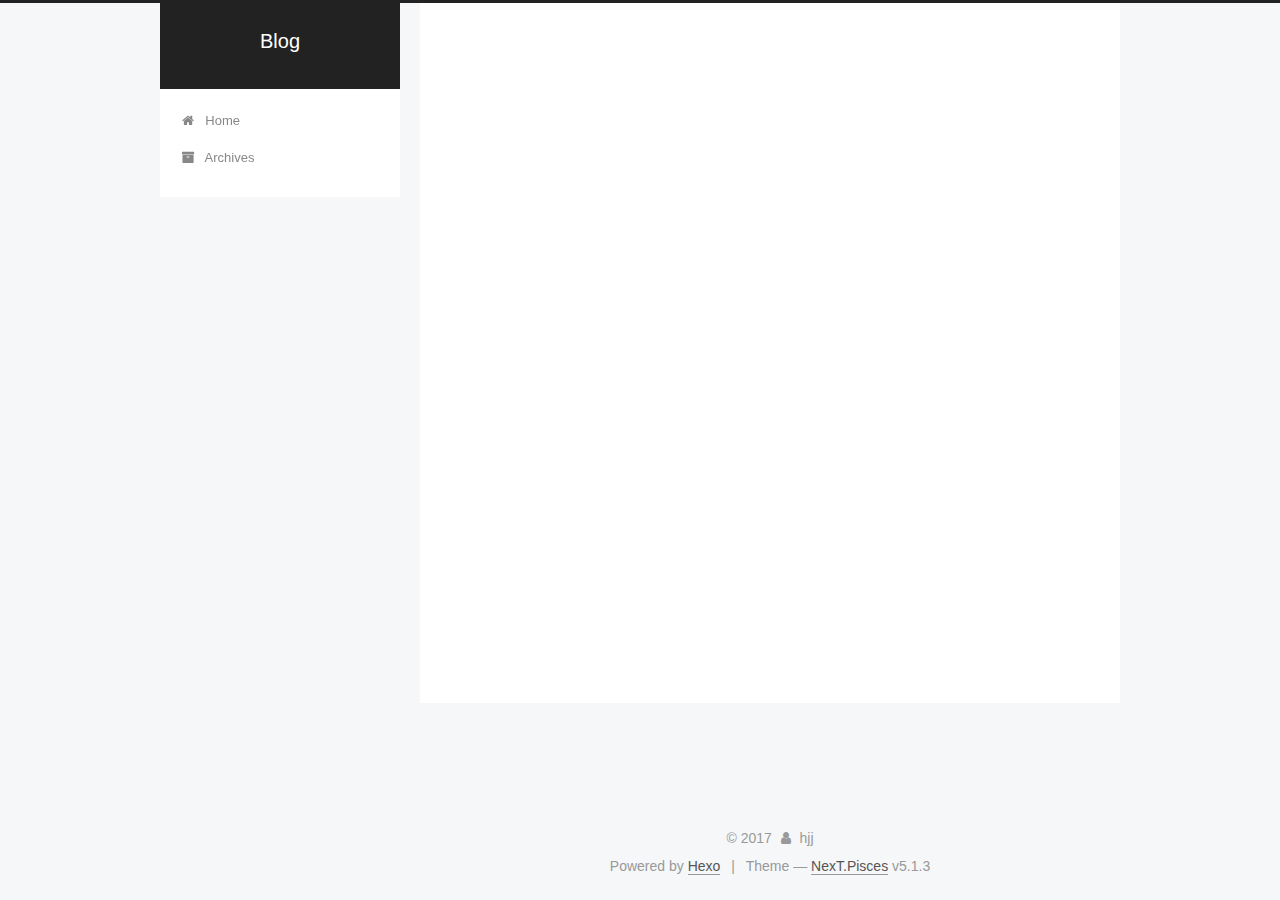
==== commit 58aeb058: "Site updated: 2017-12-18 17:21:45" ====
--- a/archives/index.html
+++ b/archives/index.html
@@ -80,11 +80,11 @@
 
 
 <meta property="og:type" content="website">
-<meta property="og:title" content="Hexo">
+<meta property="og:title" content="Blog">
 <meta property="og:url" content="http://yoursite.com/archives/index.html">
-<meta property="og:site_name" content="Hexo">
+<meta property="og:site_name" content="Blog">
 <meta name="twitter:card" content="summary">
-<meta name="twitter:title" content="Hexo">
+<meta name="twitter:title" content="Blog">
 
 
 
@@ -120,7 +120,7 @@
 
 
 
-  <title>Archive | Hexo</title>
+  <title>Archive | Blog</title>
   
 
 
@@ -150,7 +150,7 @@
     <div class="custom-logo-site-title">
       <a href="/"  class="brand" rel="start">
         <span class="logo-line-before"><i></i></span>
-        <span class="site-title">Hexo</span>
+        <span class="site-title">Blog</span>
         <span class="logo-line-after"><i></i></span>
       </a>
     </div>
@@ -350,7 +350,7 @@
         <div class="site-overview">
           <div class="site-author motion-element" itemprop="author" itemscope itemtype="http://schema.org/Person">
             
-              <p class="site-author-name" itemprop="name">John Doe</p>
+              <p class="site-author-name" itemprop="name">hjj</p>
               <p class="site-description motion-element" itemprop="description"></p>
           </div>
 
@@ -408,7 +408,7 @@
   <span class="with-love">
     <i class="fa fa-user"></i>
   </span>
-  <span class="author" itemprop="copyrightHolder">John Doe</span>
+  <span class="author" itemprop="copyrightHolder">hjj</span>
 
   
 </div>
--- a/css/main.css
+++ b/css/main.css
@@ -1823,7 +1823,7 @@
   width: 4px;
   height: 4px;
   border-radius: 50%;
-  background: #ff1670;
+  background: #06bd9f;
 }
 .links-of-blogroll {
   font-size: 13px;
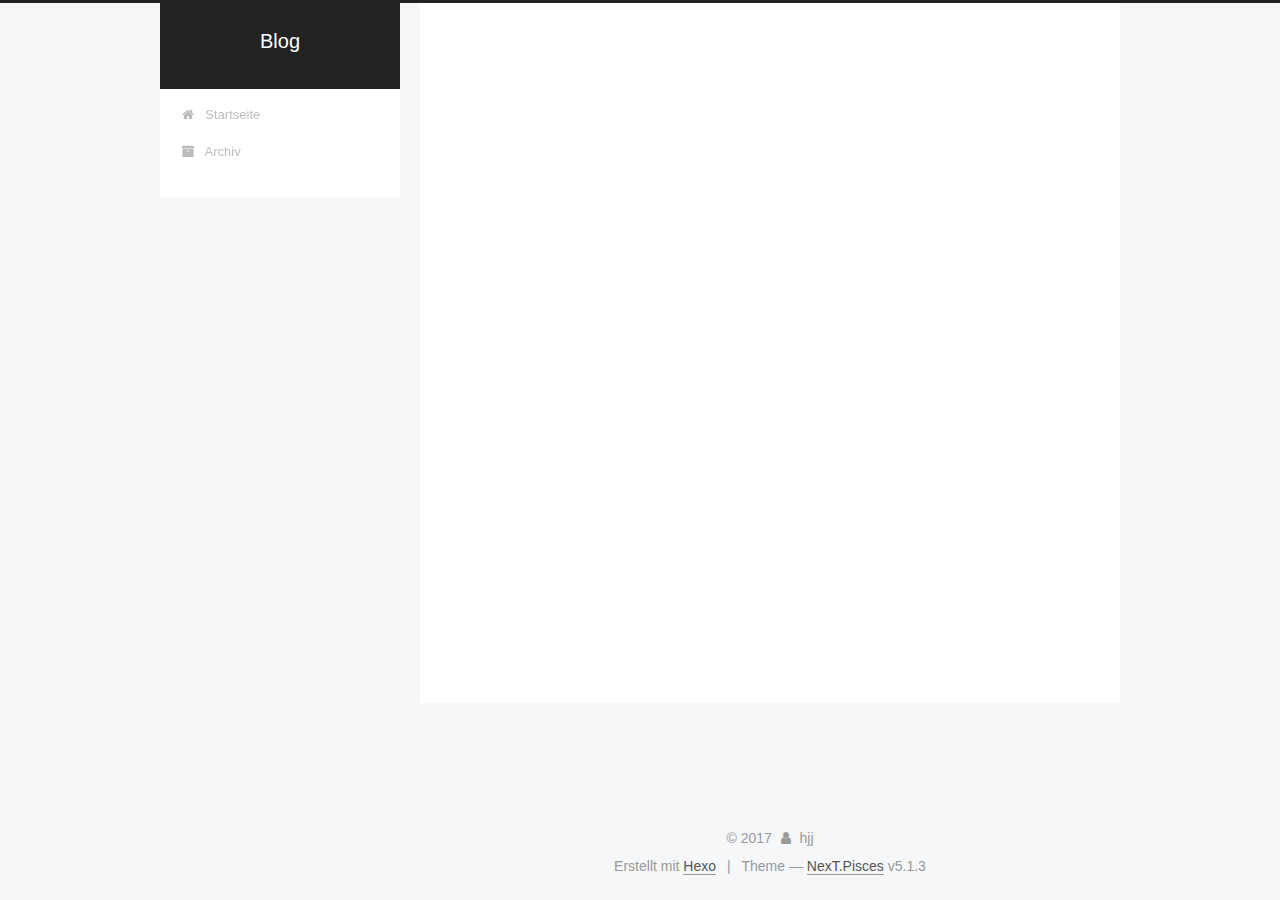
==== commit 13ec6357: "Site updated: 2017-12-18 17:23:21" ====
--- a/archives/index.html
+++ b/archives/index.html
@@ -120,7 +120,7 @@
 
 
 
-  <title>Archive | Blog</title>
+  <title>Archiv | Blog</title>
   
 
 
@@ -180,7 +180,7 @@
             
               <i class="menu-item-icon fa fa-fw fa-home"></i> <br />
             
-            Home
+            Startseite
           </a>
         </li>
       
@@ -190,7 +190,7 @@
             
               <i class="menu-item-icon fa fa-fw fa-archive"></i> <br />
             
-            Archives
+            Archiv
           </a>
         </li>
       
@@ -226,7 +226,7 @@
         
           
         
-        Um..! 2 posts in total. Keep on posting.
+        Öhm..! Insgesamt 2 Artikel. Bleib dran.
       </span>
 
       
@@ -362,7 +362,7 @@
                 <a href="/archives/">
               
                   <span class="site-state-item-count">2</span>
-                  <span class="site-state-item-name">posts</span>
+                  <span class="site-state-item-name">Artikel</span>
                 </a>
               </div>
             
@@ -414,7 +414,7 @@
 </div>
 
 
-  <div class="powered-by">Powered by <a class="theme-link" target="_blank" href="https://hexo.io">Hexo</a></div>
+  <div class="powered-by">Erstellt mit  <a class="theme-link" target="_blank" href="https://hexo.io">Hexo</a></div>
 
 
 
--- a/css/main.css
+++ b/css/main.css
@@ -1823,7 +1823,7 @@
   width: 4px;
   height: 4px;
   border-radius: 50%;
-  background: #06bd9f;
+  background: #9ac8fa;
 }
 .links-of-blogroll {
   font-size: 13px;
